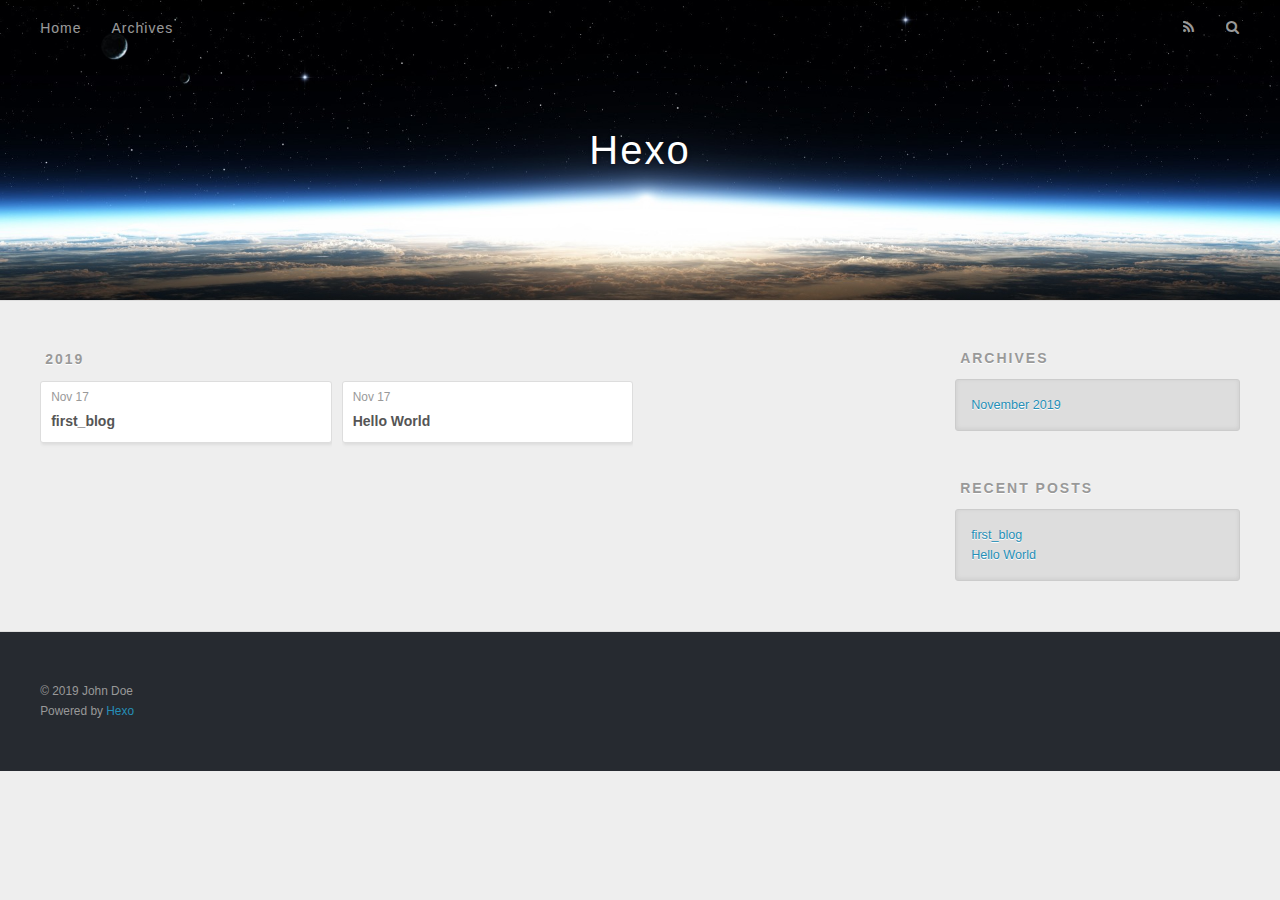
==== archives/index.html @ aa7d90d6 "Site updated: 2019-11-17 22:08:41" ====
<!DOCTYPE html>
<html>
<head>
  <meta charset="utf-8">
  

  
  <title>Archives | Hexo</title>
  <meta name="viewport" content="width=device-width, initial-scale=1, maximum-scale=1">
  <meta property="og:type" content="website">
<meta property="og:title" content="Hexo">
<meta property="og:url" content="http:&#x2F;&#x2F;yoursite.com&#x2F;archives&#x2F;index.html">
<meta property="og:site_name" content="Hexo">
<meta property="og:locale" content="en">
<meta name="twitter:card" content="summary">
  
    <link rel="alternate" href="/atom.xml" title="Hexo" type="application/atom+xml">
  
  
    <link rel="icon" href="/favicon.png">
  
  
    <link href="//fonts.googleapis.com/css?family=Source+Code+Pro" rel="stylesheet" type="text/css">
  
  <link rel="stylesheet" href="/css/style.css">
</head>

<body>
  <div id="container">
    <div id="wrap">
      <header id="header">
  <div id="banner"></div>
  <div id="header-outer" class="outer">
    <div id="header-title" class="inner">
      <h1 id="logo-wrap">
        <a href="/" id="logo">Hexo</a>
      </h1>
      
    </div>
    <div id="header-inner" class="inner">
      <nav id="main-nav">
        <a id="main-nav-toggle" class="nav-icon"></a>
        
          <a class="main-nav-link" href="/">Home</a>
        
          <a class="main-nav-link" href="/archives">Archives</a>
        
      </nav>
      <nav id="sub-nav">
        
          <a id="nav-rss-link" class="nav-icon" href="/atom.xml" title="RSS Feed"></a>
        
        <a id="nav-search-btn" class="nav-icon" title="Search"></a>
      </nav>
      <div id="search-form-wrap">
        <form action="//google.com/search" method="get" accept-charset="UTF-8" class="search-form"><input type="search" name="q" class="search-form-input" placeholder="Search"><button type="submit" class="search-form-submit">&#xF002;</button><input type="hidden" name="sitesearch" value="http://yoursite.com"></form>
      </div>
    </div>
  </div>
</header>
      <div class="outer">
        <section id="main">
  
  
    
    
      
      
      <section class="archives-wrap">
        <div class="archive-year-wrap">
          <a href="/archives/2019" class="archive-year">2019</a>
        </div>
        <div class="archives">
    
    <article class="archive-article archive-type-post">
  <div class="archive-article-inner">
    <header class="archive-article-header">
      <a href="/2019/11/17/first-blog/" class="archive-article-date">
  <time datetime="2019-11-17T14:02:09.000Z" itemprop="datePublished">Nov 17</time>
</a>
      
  
    <h1 itemprop="name">
      <a class="archive-article-title" href="/2019/11/17/first-blog/">first_blog</a>
    </h1>
  

    </header>
  </div>
</article>
  
    
    
    <article class="archive-article archive-type-post">
  <div class="archive-article-inner">
    <header class="archive-article-header">
      <a href="/2019/11/17/hello-world/" class="archive-article-date">
  <time datetime="2019-11-17T09:10:53.852Z" itemprop="datePublished">Nov 17</time>
</a>
      
  
    <h1 itemprop="name">
      <a class="archive-article-title" href="/2019/11/17/hello-world/">Hello World</a>
    </h1>
  

    </header>
  </div>
</article>
  
  
    </div></section>
  


</section>
        
          <aside id="sidebar">
  
    

  
    

  
    
  
    
  <div class="widget-wrap">
    <h3 class="widget-title">Archives</h3>
    <div class="widget">
      <ul class="archive-list"><li class="archive-list-item"><a class="archive-list-link" href="/archives/2019/11/">November 2019</a></li></ul>
    </div>
  </div>


  
    
  <div class="widget-wrap">
    <h3 class="widget-title">Recent Posts</h3>
    <div class="widget">
      <ul>
        
          <li>
            <a href="/2019/11/17/first-blog/">first_blog</a>
          </li>
        
          <li>
            <a href="/2019/11/17/hello-world/">Hello World</a>
          </li>
        
      </ul>
    </div>
  </div>

  
</aside>
        
      </div>
      <footer id="footer">
  
  <div class="outer">
    <div id="footer-info" class="inner">
      &copy; 2019 John Doe<br>
      Powered by <a href="http://hexo.io/" target="_blank">Hexo</a>
    </div>
  </div>
</footer>
    </div>
    <nav id="mobile-nav">
  
    <a href="/" class="mobile-nav-link">Home</a>
  
    <a href="/archives" class="mobile-nav-link">Archives</a>
  
</nav>
    

<script src="//ajax.googleapis.com/ajax/libs/jquery/2.0.3/jquery.min.js"></script>


  <link rel="stylesheet" href="/fancybox/jquery.fancybox.css">
  <script src="/fancybox/jquery.fancybox.pack.js"></script>


<script src="/js/script.js"></script>



  </div>
</body>
</html>
---- css/style.css ----
body {
  width: 100%;
}
body:before,
body:after {
  content: "";
  display: table;
}
body:after {
  clear: both;
}
html,
body,
div,
span,
applet,
object,
iframe,
h1,
h2,
h3,
h4,
h5,
h6,
p,
blockquote,
pre,
a,
abbr,
acronym,
address,
big,
cite,
code,
del,
dfn,
em,
img,
ins,
kbd,
q,
s,
samp,
small,
strike,
strong,
sub,
sup,
tt,
var,
dl,
dt,
dd,
ol,
ul,
li,
fieldset,
form,
label,
legend,
table,
caption,
tbody,
tfoot,
thead,
tr,
th,
td {
  margin: 0;
  padding: 0;
  border: 0;
  outline: 0;
  font-weight: inherit;
  font-style: inherit;
  font-family: inherit;
  font-size: 100%;
  vertical-align: baseline;
}
body {
  line-height: 1;
  color: #000;
  background: #fff;
}
ol,
ul {
  list-style: none;
}
table {
  border-collapse: separate;
  border-spacing: 0;
  vertical-align: middle;
}
caption,
th,
td {
  text-align: left;
  font-weight: normal;
  vertical-align: middle;
}
a img {
  border: none;
}
input,
button {
  margin: 0;
  padding: 0;
}
input::-moz-focus-inner,
button::-moz-focus-inner {
  border: 0;
  padding: 0;
}
@font-face {
  font-family: FontAwesome;
  font-style: normal;
  font-weight: normal;
  src: url("fonts/fontawesome-webfont.eot?v=#4.0.3");
  src: url("fonts/fontawesome-webfont.eot?#iefix&v=#4.0.3") format("embedded-opentype"), url("fonts/fontawesome-webfont.woff?v=#4.0.3") format("woff"), url("fonts/fontawesome-webfont.ttf?v=#4.0.3") format("truetype"), url("fonts/fontawesome-webfont.svg#fontawesomeregular?v=#4.0.3") format("svg");
}
html,
body,
#container {
  height: 100%;
}
body {
  background: #eee;
  font: 14px -apple-system, BlinkMacSystemFont, "Segoe UI", "Roboto", "Oxygen", "Ubuntu", "Cantarell", "Fira Sans", "Droid Sans", "Helvetica Neue", sans-serif;
  -webkit-text-size-adjust: 100%;
}
.outer {
  max-width: 1220px;
  margin: 0 auto;
  padding: 0 20px;
}
.outer:before,
.outer:after {
  content: "";
  display: table;
}
.outer:after {
  clear: both;
}
.inner {
  display: inline;
  float: left;
  width: 98.33333333333333%;
  margin: 0 0.833333333333333%;
}
.left,
.alignleft {
  float: left;
}
.right,
.alignright {
  float: right;
}
.clear {
  clear: both;
}
#container {
  position: relative;
}
.mobile-nav-on {
  overflow: hidden;
}
#wrap {
  height: 100%;
  width: 100%;
  position: absolute;
  top: 0;
  left: 0;
  -webkit-transition: 0.2s ease-out;
  -moz-transition: 0.2s ease-out;
  -ms-transition: 0.2s ease-out;
  transition: 0.2s ease-out;
  z-index: 1;
  background: #eee;
}
.mobile-nav-on #wrap {
  left: 280px;
}
@media screen and (min-width: 768px) {
  #main {
    display: inline;
    float: left;
    width: 73.33333333333333%;
    margin: 0 0.833333333333333%;
  }
}
.article-date,
.article-category-link,
.archive-year,
.widget-title {
  text-decoration: none;
  text-transform: uppercase;
  letter-spacing: 2px;
  color: #999;
  margin-bottom: 1em;
  margin-left: 5px;
  line-height: 1em;
  text-shadow: 0 1px #fff;
  font-weight: bold;
}
.article-inner,
.archive-article-inner {
  background: #fff;
  -webkit-box-shadow: 1px 2px 3px #ddd;
  box-shadow: 1px 2px 3px #ddd;
  border: 1px solid #ddd;
  border-radius: 3px;
}
.article-entry h1,
.widget h1 {
  font-size: 2em;
}
.article-entry h2,
.widget h2 {
  font-size: 1.5em;
}
.article-entry h3,
.widget h3 {
  font-size: 1.3em;
}
.article-entry h4,
.widget h4 {
  font-size: 1.2em;
}
.article-entry h5,
.widget h5 {
  font-size: 1em;
}
.article-entry h6,
.widget h6 {
  font-size: 1em;
  color: #999;
}
.article-entry hr,
.widget hr {
  border: 1px dashed #ddd;
}
.article-entry strong,
.widget strong {
  font-weight: bold;
}
.article-entry em,
.widget em,
.article-entry cite,
.widget cite {
  font-style: italic;
}
.article-entry sup,
.widget sup,
.article-entry sub,
.widget sub {
  font-size: 0.75em;
  line-height: 0;
  position: relative;
  vertical-align: baseline;
}
.article-entry sup,
.widget sup {
  top: -0.5em;
}
.article-entry sub,
.widget sub {
  bottom: -0.2em;
}
.article-entry small,
.widget small {
  font-size: 0.85em;
}
.article-entry acronym,
.widget acronym,
.article-entry abbr,
.widget abbr {
  border-bottom: 1px dotted;
}
.article-entry ul,
.widget ul,
.article-entry ol,
.widget ol,
.article-entry dl,
.widget dl {
  margin: 0 20px;
  line-height: 1.6em;
}
.article-entry ul ul,
.widget ul ul,
.article-entry ol ul,
.widget ol ul,
.article-entry ul ol,
.widget ul ol,
.article-entry ol ol,
.widget ol ol {
  margin-top: 0;
  margin-bottom: 0;
}
.article-entry ul,
.widget ul {
  list-style: disc;
}
.article-entry ol,
.widget ol {
  list-style: decimal;
}
.article-entry dt,
.widget dt {
  font-weight: bold;
}
#header {
  height: 300px;
  position: relative;
  border-bottom: 1px solid #ddd;
}
#header:before,
#header:after {
  content: "";
  position: absolute;
  left: 0;
  right: 0;
  height: 40px;
}
#header:before {
  top: 0;
  background: -webkit-linear-gradient(rgba(0,0,0,0.2), transparent);
  background: -moz-linear-gradient(rgba(0,0,0,0.2), transparent);
  background: -ms-linear-gradient(rgba(0,0,0,0.2), transparent);
  background: linear-gradient(rgba(0,0,0,0.2), transparent);
}
#header:after {
  bottom: 0;
  background: -webkit-linear-gradient(transparent, rgba(0,0,0,0.2));
  background: -moz-linear-gradient(transparent, rgba(0,0,0,0.2));
  background: -ms-linear-gradient(transparent, rgba(0,0,0,0.2));
  background: linear-gradient(transparent, rgba(0,0,0,0.2));
}
#header-outer {
  height: 100%;
  position: relative;
}
#header-inner {
  position: relative;
  overflow: hidden;
}
#banner {
  position: absolute;
  top: 0;
  left: 0;
  width: 100%;
  height: 100%;
  background: url("images/banner.jpg") center #000;
  -webkit-background-size: cover;
  -moz-background-size: cover;
  background-size: cover;
  z-index: -1;
}
#header-title {
  text-align: center;
  height: 40px;
  position: absolute;
  top: 50%;
  left: 0;
  margin-top: -20px;
}
#logo,
#subtitle {
  text-decoration: none;
  color: #fff;
  font-weight: 300;
  text-shadow: 0 1px 4px rgba(0,0,0,0.3);
}
#logo {
  font-size: 40px;
  line-height: 40px;
  letter-spacing: 2px;
}
#subtitle {
  font-size: 16px;
  line-height: 16px;
  letter-spacing: 1px;
}
#subtitle-wrap {
  margin-top: 16px;
}
#main-nav {
  float: left;
  margin-left: -15px;
}
.nav-icon,
.main-nav-link {
  float: left;
  color: #fff;
  opacity: 0.6;
  text-decoration: none;
  text-shadow: 0 1px rgba(0,0,0,0.2);
  -webkit-transition: opacity 0.2s;
  -moz-transition: opacity 0.2s;
  -ms-transition: opacity 0.2s;
  transition: opacity 0.2s;
  display: block;
  padding: 20px 15px;
}
.nav-icon:hover,
.main-nav-link:hover {
  opacity: 1;
}
.nav-icon {
  font-family: FontAwesome;
  text-align: center;
  font-size: 14px;
  width: 14px;
  height: 14px;
  padding: 20px 15px;
  position: relative;
  cursor: pointer;
}
.main-nav-link {
  font-weight: 300;
  letter-spacing: 1px;
}
@media screen and (max-width: 479px) {
  .main-nav-link {
    display: none;
  }
}
#main-nav-toggle {
  display: none;
}
#main-nav-toggle:before {
  content: "\f0c9";
}
@media screen and (max-width: 479px) {
  #main-nav-toggle {
    display: block;
  }
}
#sub-nav {
  float: right;
  margin-right: -15px;
}
#nav-rss-link:before {
  content: "\f09e";
}
#nav-search-btn:before {
  content: "\f002";
}
#search-form-wrap {
  position: absolute;
  top: 15px;
  width: 150px;
  height: 30px;
  right: -150px;
  opacity: 0;
  -webkit-transition: 0.2s ease-out;
  -moz-transition: 0.2s ease-out;
  -ms-transition: 0.2s ease-out;
  transition: 0.2s ease-out;
}
#search-form-wrap.on {
  opacity: 1;
  right: 0;
}
@media screen and (max-width: 479px) {
  #search-form-wrap {
    width: 100%;
    right: -100%;
  }
}
.search-form {
  position: absolute;
  top: 0;
  left: 0;
  right: 0;
  background: #fff;
  padding: 5px 15px;
  border-radius: 15px;
  -webkit-box-shadow: 0 0 10px rgba(0,0,0,0.3);
  box-shadow: 0 0 10px rgba(0,0,0,0.3);
}
.search-form-input {
  border: none;
  background: none;
  color: #555;
  width: 100%;
  font: 13px -apple-system, BlinkMacSystemFont, "Segoe UI", "Roboto", "Oxygen", "Ubuntu", "Cantarell", "Fira Sans", "Droid Sans", "Helvetica Neue", sans-serif;
  outline: none;
}
.search-form-input::-webkit-search-results-decoration,
.search-form-input::-webkit-search-cancel-button {
  -webkit-appearance: none;
}
.search-form-submit {
  position: absolute;
  top: 50%;
  right: 10px;
  margin-top: -7px;
  font: 13px FontAwesome;
  border: none;
  background: none;
  color: #bbb;
  cursor: pointer;
}
.search-form-submit:hover,
.search-form-submit:focus {
  color: #777;
}
.article {
  margin: 50px 0;
}
.article-inner {
  overflow: hidden;
}
.article-meta:before,
.article-meta:after {
  content: "";
  display: table;
}
.article-meta:after {
  clear: both;
}
.article-date {
  float: left;
}
.article-category {
  float: left;
  line-height: 1em;
  color: #ccc;
  text-shadow: 0 1px #fff;
  margin-left: 8px;
}
.article-category:before {
  content: "\2022";
}
.article-category-link {
  margin: 0 12px 1em;
}
.article-header {
  padding: 20px 20px 0;
}
.article-title {
  text-decoration: none;
  font-size: 2em;
  font-weight: bold;
  color: #555;
  line-height: 1.1em;
  -webkit-transition: color 0.2s;
  -moz-transition: color 0.2s;
  -ms-transition: color 0.2s;
  transition: color 0.2s;
}
a.article-title:hover {
  color: #258fb8;
}
.article-entry {
  color: #555;
  padding: 0 20px;
}
.article-entry:before,
.article-entry:after {
  content: "";
  display: table;
}
.article-entry:after {
  clear: both;
}
.article-entry p,
.article-entry table {
  line-height: 1.6em;
  margin: 1.6em 0;
}
.article-entry h1,
.article-entry h2,
.article-entry h3,
.article-entry h4,
.article-entry h5,
.article-entry h6 {
  font-weight: bold;
}
.article-entry h1,
.article-entry h2,
.article-entry h3,
.article-entry h4,
.article-entry h5,
.article-entry h6 {
  line-height: 1.1em;
  margin: 1.1em 0;
}
.article-entry a {
  color: #258fb8;
  text-decoration: none;
}
.article-entry a:hover {
  text-decoration: underline;
}
.article-entry ul,
.article-entry ol,
.article-entry dl {
  margin-top: 1.6em;
  margin-bottom: 1.6em;
}
.article-entry img,
.article-entry video {
  max-width: 100%;
  height: auto;
  display: block;
  margin: auto;
}
.article-entry iframe {
  border: none;
}
.article-entry table {
  width: 100%;
  border-collapse: collapse;
  border-spacing: 0;
}
.article-entry th {
  font-weight: bold;
  border-bottom: 3px solid #ddd;
  padding-bottom: 0.5em;
}
.article-entry td {
  border-bottom: 1px solid #ddd;
  padding: 10px 0;
}
.article-entry blockquote {
  font-family: Georgia, "Times New Roman", serif;
  font-size: 1.4em;
  margin: 1.6em 20px;
  text-align: center;
}
.article-entry blockquote footer {
  font-size: 14px;
  margin: 1.6em 0;
  font-family: -apple-system, BlinkMacSystemFont, "Segoe UI", "Roboto", "Oxygen", "Ubuntu", "Cantarell", "Fira Sans", "Droid Sans", "Helvetica Neue", sans-serif;
}
.article-entry blockquote footer cite:before {
  content: "—";
  padding: 0 0.5em;
}
.article-entry .pullquote {
  text-align: left;
  width: 45%;
  margin: 0;
}
.article-entry .pullquote.left {
  margin-left: 0.5em;
  margin-right: 1em;
}
.article-entry .pullquote.right {
  margin-right: 0.5em;
  margin-left: 1em;
}
.article-entry .caption {
  color: #999;
  display: block;
  font-size: 0.9em;
  margin-top: 0.5em;
  position: relative;
  text-align: center;
}
.article-entry .video-container {
  position: relative;
  padding-top: 56.25%;
  height: 0;
  overflow: hidden;
}
.article-entry .video-container iframe,
.article-entry .video-container object,
.article-entry .video-container embed {
  position: absolute;
  top: 0;
  left: 0;
  width: 100%;
  height: 100%;
  margin-top: 0;
}
.article-more-link a {
  display: inline-block;
  line-height: 1em;
  padding: 6px 15px;
  border-radius: 15px;
  background: #eee;
  color: #999;
  text-shadow: 0 1px #fff;
  text-decoration: none;
}
.article-more-link a:hover {
  background: #258fb8;
  color: #fff;
  text-decoration: none;
  text-shadow: 0 1px #1e7293;
}
.article-footer {
  font-size: 0.85em;
  line-height: 1.6em;
  border-top: 1px solid #ddd;
  padding-top: 1.6em;
  margin: 0 20px 20px;
}
.article-footer:before,
.article-footer:after {
  content: "";
  display: table;
}
.article-footer:after {
  clear: both;
}
.article-footer a {
  color: #999;
  text-decoration: none;
}
.article-footer a:hover {
  color: #555;
}
.article-tag-list-item {
  float: left;
  margin-right: 10px;
}
.article-tag-list-link:before {
  content: "#";
}
.article-comment-link {
  float: right;
}
.article-comment-link:before {
  content: "\f075";
  font-family: FontAwesome;
  padding-right: 8px;
}
.article-share-link {
  cursor: pointer;
  float: right;
  margin-left: 20px;
}
.article-share-link:before {
  content: "\f064";
  font-family: FontAwesome;
  padding-right: 6px;
}
#article-nav {
  position: relative;
}
#article-nav:before,
#article-nav:after {
  content: "";
  display: table;
}
#article-nav:after {
  clear: both;
}
@media screen and (min-width: 768px) {
  #article-nav {
    margin: 50px 0;
  }
  #article-nav:before {
    width: 8px;
    height: 8px;
    position: absolute;
    top: 50%;
    left: 50%;
    margin-top: -4px;
    margin-left: -4px;
    content: "";
    border-radius: 50%;
    background: #ddd;
    -webkit-box-shadow: 0 1px 2px #fff;
    box-shadow: 0 1px 2px #fff;
  }
}
.article-nav-link-wrap {
  text-decoration: none;
  text-shadow: 0 1px #fff;
  color: #999;
  -webkit-box-sizing: border-box;
  -moz-box-sizing: border-box;
  box-sizing: border-box;
  margin-top: 50px;
  text-align: center;
  display: block;
}
.article-nav-link-wrap:hover {
  color: #555;
}
@media screen and (min-width: 768px) {
  .article-nav-link-wrap {
    width: 50%;
    margin-top: 0;
  }
}
@media screen and (min-width: 768px) {
  #article-nav-newer {
    float: left;
    text-align: right;
    padding-right: 20px;
  }
}
@media screen and (min-width: 768px) {
  #article-nav-older {
    float: right;
    text-align: left;
    padding-left: 20px;
  }
}
.article-nav-caption {
  text-transform: uppercase;
  letter-spacing: 2px;
  color: #ddd;
  line-height: 1em;
  font-weight: bold;
}
#article-nav-newer .article-nav-caption {
  margin-right: -2px;
}
.article-nav-title {
  font-size: 0.85em;
  line-height: 1.6em;
  margin-top: 0.5em;
}
.article-share-box {
  position: absolute;
  display: none;
  background: #fff;
  -webkit-box-shadow: 1px 2px 10px rgba(0,0,0,0.2);
  box-shadow: 1px 2px 10px rgba(0,0,0,0.2);
  border-radius: 3px;
  margin-left: -145px;
  overflow: hidden;
  z-index: 1;
}
.article-share-box.on {
  display: block;
}
.article-share-input {
  width: 100%;
  background: none;
  -webkit-box-sizing: border-box;
  -moz-box-sizing: border-box;
  box-sizing: border-box;
  font: 14px -apple-system, BlinkMacSystemFont, "Segoe UI", "Roboto", "Oxygen", "Ubuntu", "Cantarell", "Fira Sans", "Droid Sans", "Helvetica Neue", sans-serif;
  padding: 0 15px;
  color: #555;
  outline: none;
  border: 1px solid #ddd;
  border-radius: 3px 3px 0 0;
  height: 36px;
  line-height: 36px;
}
.article-share-links {
  background: #eee;
}
.article-share-links:before,
.article-share-links:after {
  content: "";
  display: table;
}
.article-share-links:after {
  clear: both;
}
.article-share-twitter,
.article-share-facebook,
.article-share-pinterest,
.article-share-google {
  width: 50px;
  height: 36px;
  display: block;
  float: left;
  position: relative;
  color: #999;
  text-shadow: 0 1px #fff;
}
.article-share-twitter:before,
.article-share-facebook:before,
.article-share-pinterest:before,
.article-share-google:before {
  font-size: 20px;
  font-family: FontAwesome;
  width: 20px;
  height: 20px;
  position: absolute;
  top: 50%;
  left: 50%;
  margin-top: -10px;
  margin-left: -10px;
  text-align: center;
}
.article-share-twitter:hover,
.article-share-facebook:hover,
.article-share-pinterest:hover,
.article-share-google:hover {
  color: #fff;
}
.article-share-twitter:before {
  content: "\f099";
}
.article-share-twitter:hover {
  background: #00aced;
  text-shadow: 0 1px #008abe;
}
.article-share-facebook:before {
  content: "\f09a";
}
.article-share-facebook:hover {
  background: #3b5998;
  text-shadow: 0 1px #2f477a;
}
.article-share-pinterest:before {
  content: "\f0d2";
}
.article-share-pinterest:hover {
  background: #cb2027;
  text-shadow: 0 1px #a21a1f;
}
.article-share-google:before {
  content: "\f0d5";
}
.article-share-google:hover {
  background: #dd4b39;
  text-shadow: 0 1px #be3221;
}
.article-gallery {
  background: #000;
  position: relative;
}
.article-gallery-photos {
  position: relative;
  overflow: hidden;
}
.article-gallery-img {
  display: none;
  max-width: 100%;
}
.article-gallery-img:first-child {
  display: block;
}
.article-gallery-img.loaded {
  position: absolute;
  display: block;
}
.article-gallery-img img {
  display: block;
  max-width: 100%;
  margin: 0 auto;
}
#comments {
  background: #fff;
  -webkit-box-shadow: 1px 2px 3px #ddd;
  box-shadow: 1px 2px 3px #ddd;
  padding: 20px;
  border: 1px solid #ddd;
  border-radius: 3px;
  margin: 50px 0;
}
#comments a {
  color: #258fb8;
}
.archives-wrap {
  margin: 50px 0;
}
.archives:before,
.archives:after {
  content: "";
  display: table;
}
.archives:after {
  clear: both;
}
.archive-year-wrap {
  margin-bottom: 1em;
}
.archives {
  -webkit-column-gap: 10px;
  -moz-column-gap: 10px;
  column-gap: 10px;
}
@media screen and (min-width: 480px) and (max-width: 767px) {
  .archives {
    -webkit-column-count: 2;
    -moz-column-count: 2;
    column-count: 2;
  }
}
@media screen and (min-width: 768px) {
  .archives {
    -webkit-column-count: 3;
    -moz-column-count: 3;
    column-count: 3;
  }
}
.archive-article {
  -webkit-column-break-inside: avoid;
  page-break-inside: avoid;
  overflow: hidden;
  break-inside: avoid-column;
}
.archive-article-inner {
  padding: 10px;
  margin-bottom: 15px;
}
.archive-article-title {
  text-decoration: none;
  font-weight: bold;
  color: #555;
  -webkit-transition: color 0.2s;
  -moz-transition: color 0.2s;
  -ms-transition: color 0.2s;
  transition: color 0.2s;
  line-height: 1.6em;
}
.archive-article-title:hover {
  color: #258fb8;
}
.archive-article-footer {
  margin-top: 1em;
}
.archive-article-date {
  color: #999;
  text-decoration: none;
  font-size: 0.85em;
  line-height: 1em;
  margin-bottom: 0.5em;
  display: block;
}
#page-nav {
  margin: 50px auto;
  background: #fff;
  -webkit-box-shadow: 1px 2px 3px #ddd;
  box-shadow: 1px 2px 3px #ddd;
  border: 1px solid #ddd;
  border-radius: 3px;
  text-align: center;
  color: #999;
  overflow: hidden;
}
#page-nav:before,
#page-nav:after {
  content: "";
  display: table;
}
#page-nav:after {
  clear: both;
}
#page-nav a,
#page-nav span {
  padding: 10px 20px;
  line-height: 1;
  height: 2ex;
}
#page-nav a {
  color: #999;
  text-decoration: none;
}
#page-nav a:hover {
  background: #999;
  color: #fff;
}
#page-nav .prev {
  float: left;
}
#page-nav .next {
  float: right;
}
#page-nav .page-number {
  display: inline-block;
}
@media screen and (max-width: 479px) {
  #page-nav .page-number {
    display: none;
  }
}
#page-nav .current {
  color: #555;
  font-weight: bold;
}
#page-nav .space {
  color: #ddd;
}
#footer {
  background: #262a30;
  padding: 50px 0;
  border-top: 1px solid #ddd;
  color: #999;
}
#footer a {
  color: #258fb8;
  text-decoration: none;
}
#footer a:hover {
  text-decoration: underline;
}
#footer-info {
  line-height: 1.6em;
  font-size: 0.85em;
}
.article-entry pre,
.article-entry .highlight {
  background: #2d2d2d;
  margin: 0 -20px;
  padding: 15px 20px;
  border-style: solid;
  border-color: #ddd;
  border-width: 1px 0;
  overflow: auto;
  color: #ccc;
  line-height: 22.400000000000002px;
}
.article-entry .highlight .gutter pre,
.article-entry .gist .gist-file .gist-data .line-numbers {
  color: #666;
  font-size: 0.85em;
}
.article-entry pre,
.article-entry code {
  font-family: "Source Code Pro", Consolas, Monaco, Menlo, Consolas, monospace;
}
.article-entry code {
  background: #eee;
  text-shadow: 0 1px #fff;
  padding: 0 0.3em;
}
.article-entry pre code {
  background: none;
  text-shadow: none;
  padding: 0;
}
.article-entry .highlight pre {
  border: none;
  margin: 0;
  padding: 0;
}
.article-entry .highlight table {
  margin: 0;
  width: auto;
}
.article-entry .highlight td {
  border: none;
  padding: 0;
}
.article-entry .highlight figcaption {
  font-size: 0.85em;
  color: #999;
  line-height: 1em;
  margin-bottom: 1em;
}
.article-entry .highlight figcaption:before,
.article-entry .highlight figcaption:after {
  content: "";
  display: table;
}
.article-entry .highlight figcaption:after {
  clear: both;
}
.article-entry .highlight figcaption a {
  float: right;
}
.article-entry .highlight .gutter pre {
  text-align: right;
  padding-right: 20px;
}
.article-entry .highlight .line {
  height: 22.400000000000002px;
}
.article-entry .highlight .line.marked {
  background: #515151;
}
.article-entry .gist {
  margin: 0 -20px;
  border-style: solid;
  border-color: #ddd;
  border-width: 1px 0;
  background: #2d2d2d;
  padding: 15px 20px 15px 0;
}
.article-entry .gist .gist-file {
  border: none;
  font-family: "Source Code Pro", Consolas, Monaco, Menlo, Consolas, monospace;
  margin: 0;
}
.article-entry .gist .gist-file .gist-data {
  background: none;
  border: none;
}
.article-entry .gist .gist-file .gist-data .line-numbers {
  background: none;
  border: none;
  padding: 0 20px 0 0;
}
.article-entry .gist .gist-file .gist-data .line-data {
  padding: 0 !important;
}
.article-entry .gist .gist-file .highlight {
  margin: 0;
  padding: 0;
  border: none;
}
.article-entry .gist .gist-file .gist-meta {
  background: #2d2d2d;
  color: #999;
  font: 0.85em -apple-system, BlinkMacSystemFont, "Segoe UI", "Roboto", "Oxygen", "Ubuntu", "Cantarell", "Fira Sans", "Droid Sans", "Helvetica Neue", sans-serif;
  text-shadow: 0 0;
  padding: 0;
  margin-top: 1em;
  margin-left: 20px;
}
.article-entry .gist .gist-file .gist-meta a {
  color: #258fb8;
  font-weight: normal;
}
.article-entry .gist .gist-file .gist-meta a:hover {
  text-decoration: underline;
}
pre .comment,
pre .title {
  color: #999;
}
pre .variable,
pre .attribute,
pre .tag,
pre .regexp,
pre .ruby .constant,
pre .xml .tag .title,
pre .xml .pi,
pre .xml .doctype,
pre .html .doctype,
pre .css .id,
pre .css .class,
pre .css .pseudo {
  color: #f2777a;
}
pre .number,
pre .preprocessor,
pre .built_in,
pre .literal,
pre .params,
pre .constant {
  color: #f99157;
}
pre .class,
pre .ruby .class .title,
pre .css .rules .attribute {
  color: #9c9;
}
pre .string,
pre .value,
pre .inheritance,
pre .header,
pre .ruby .symbol,
pre .xml .cdata {
  color: #9c9;
}
pre .css .hexcolor {
  color: #6cc;
}
pre .function,
pre .python .decorator,
pre .python .title,
pre .ruby .function .title,
pre .ruby .title .keyword,
pre .perl .sub,
pre .javascript .title,
pre .coffeescript .title {
  color: #69c;
}
pre .keyword,
pre .javascript .function {
  color: #c9c;
}
@media screen and (max-width: 479px) {
  #mobile-nav {
    position: absolute;
    top: 0;
    left: 0;
    width: 280px;
    height: 100%;
    background: #191919;
    border-right: 1px solid #fff;
  }
}
@media screen and (max-width: 479px) {
  .mobile-nav-link {
    display: block;
    color: #999;
    text-decoration: none;
    padding: 15px 20px;
    font-weight: bold;
  }
  .mobile-nav-link:hover {
    color: #fff;
  }
}
@media screen and (min-width: 768px) {
  #sidebar {
    display: inline;
    float: left;
    width: 23.333333333333332%;
    margin: 0 0.833333333333333%;
  }
}
.widget-wrap {
  margin: 50px 0;
}
.widget {
  color: #777;
  text-shadow: 0 1px #fff;
  background: #ddd;
  -webkit-box-shadow: 0 -1px 4px #ccc inset;
  box-shadow: 0 -1px 4px #ccc inset;
  border: 1px solid #ccc;
  padding: 15px;
  border-radius: 3px;
}
.widget a {
  color: #258fb8;
  text-decoration: none;
}
.widget a:hover {
  text-decoration: underline;
}
.widget ul ul,
.widget ol ul,
.widget dl ul,
.widget ul ol,
.widget ol ol,
.widget dl ol,
.widget ul dl,
.widget ol dl,
.widget dl dl {
  margin-left: 15px;
  list-style: disc;
}
.widget {
  line-height: 1.6em;
  word-wrap: break-word;
  font-size: 0.9em;
}
.widget ul,
.widget ol {
  list-style: none;
  margin: 0;
}
.widget ul ul,
.widget ol ul,
.widget ul ol,
.widget ol ol {
  margin: 0 20px;
}
.widget ul ul,
.widget ol ul {
  list-style: disc;
}
.widget ul ol,
.widget ol ol {
  list-style: decimal;
}
.category-list-count,
.tag-list-count,
.archive-list-count {
  padding-left: 5px;
  color: #999;
  font-size: 0.85em;
}
.category-list-count:before,
.tag-list-count:before,
.archive-list-count:before {
  content: "(";
}
.category-list-count:after,
.tag-list-count:after,
.archive-list-count:after {
  content: ")";
}
.tagcloud a {
  margin-right: 5px;
  display: inline-block;
}
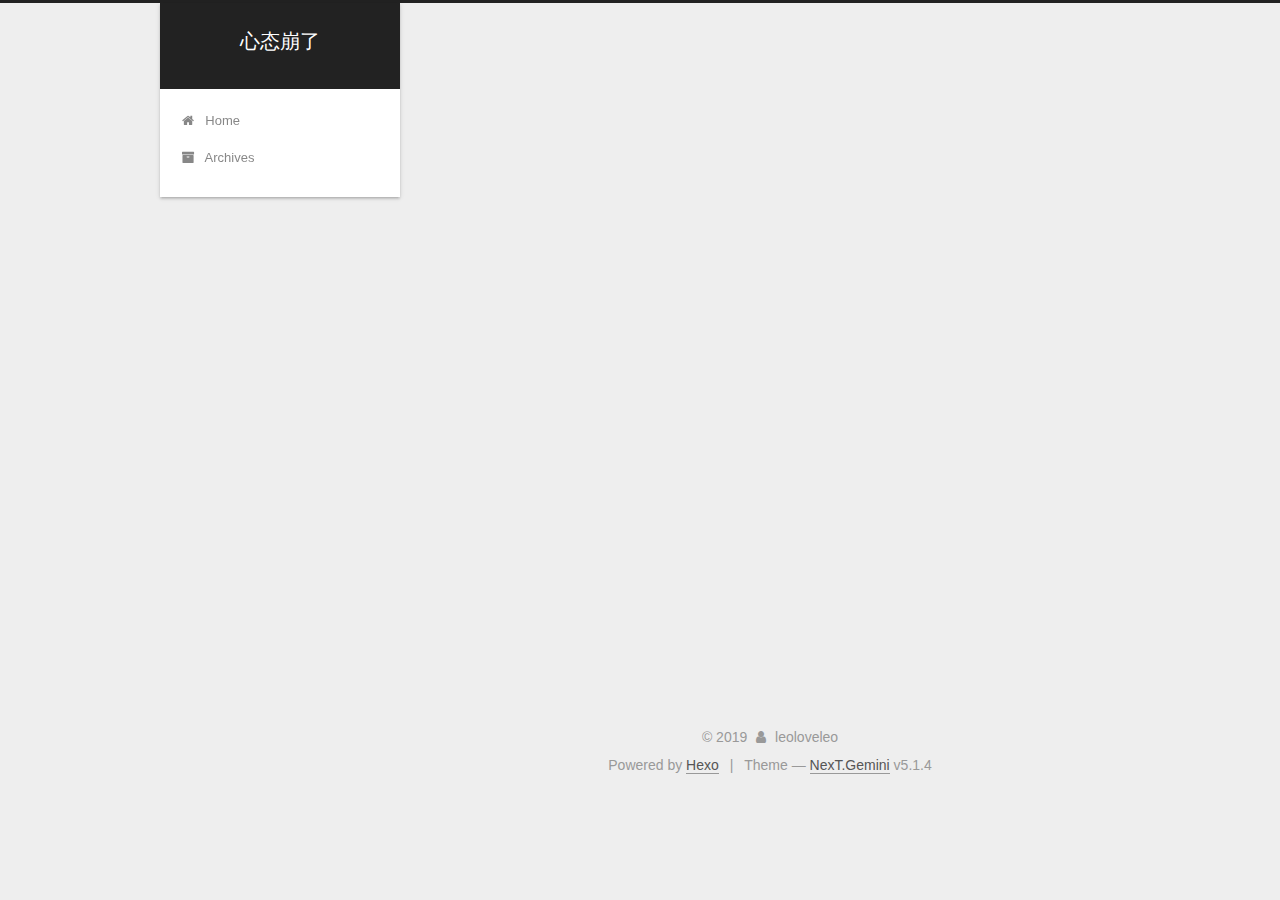
==== commit eaf6426d: "Site updated: 2019-11-17 23:42:50" ====
--- a/archives/index.html
+++ b/archives/index.html
@@ -1,192 +1,594 @@
 <!DOCTYPE html>
-<html>
+
+
+
+  
+
+
+<html class="theme-next gemini use-motion" lang="zh">
 <head>
-  <meta charset="utf-8">
-  
-
-  
-  <title>Archives | Hexo</title>
-  <meta name="viewport" content="width=device-width, initial-scale=1, maximum-scale=1">
-  <meta property="og:type" content="website">
-<meta property="og:title" content="Hexo">
+  <meta charset="UTF-8"/>
+<meta http-equiv="X-UA-Compatible" content="IE=edge" />
+<meta name="viewport" content="width=device-width, initial-scale=1, maximum-scale=1"/>
+<meta name="theme-color" content="#222">
+
+
+
+
+
+
+
+
+
+<meta http-equiv="Cache-Control" content="no-transform" />
+<meta http-equiv="Cache-Control" content="no-siteapp" />
+
+
+
+
+
+
+
+
+
+
+
+
+
+
+
+
+  
+  
+  <link href="/lib/fancybox/source/jquery.fancybox.css?v=2.1.5" rel="stylesheet" type="text/css" />
+
+
+
+
+
+
+
+<link href="/lib/font-awesome/css/font-awesome.min.css?v=4.6.2" rel="stylesheet" type="text/css" />
+
+<link href="/css/main.css?v=5.1.4" rel="stylesheet" type="text/css" />
+
+
+  <link rel="apple-touch-icon" sizes="180x180" href="/images/apple-touch-icon-next.png?v=5.1.4">
+
+
+  <link rel="icon" type="image/png" sizes="32x32" href="/images/favicon-32x32-next.png?v=5.1.4">
+
+
+  <link rel="icon" type="image/png" sizes="16x16" href="/images/favicon-16x16-next.png?v=5.1.4">
+
+
+  <link rel="mask-icon" href="/images/logo.svg?v=5.1.4" color="#222">
+
+
+
+
+
+  <meta name="keywords" content="Hexo, NexT" />
+
+
+
+
+
+
+
+
+
+
+<meta property="og:type" content="website">
+<meta property="og:title" content="心态崩了">
 <meta property="og:url" content="http:&#x2F;&#x2F;yoursite.com&#x2F;archives&#x2F;index.html">
-<meta property="og:site_name" content="Hexo">
-<meta property="og:locale" content="en">
+<meta property="og:site_name" content="心态崩了">
+<meta property="og:locale" content="zh">
 <meta name="twitter:card" content="summary">
-  
-    <link rel="alternate" href="/atom.xml" title="Hexo" type="application/atom+xml">
-  
-  
-    <link rel="icon" href="/favicon.png">
-  
-  
-    <link href="//fonts.googleapis.com/css?family=Source+Code+Pro" rel="stylesheet" type="text/css">
-  
-  <link rel="stylesheet" href="/css/style.css">
+
+
+
+<script type="text/javascript" id="hexo.configurations">
+  var NexT = window.NexT || {};
+  var CONFIG = {
+    root: '/',
+    scheme: 'Gemini',
+    version: '5.1.4',
+    sidebar: {"position":"left","display":"post","offset":12,"b2t":false,"scrollpercent":false,"onmobile":false},
+    fancybox: true,
+    tabs: true,
+    motion: {"enable":true,"async":false,"transition":{"post_block":"fadeIn","post_header":"slideDownIn","post_body":"slideDownIn","coll_header":"slideLeftIn","sidebar":"slideUpIn"}},
+    duoshuo: {
+      userId: '0',
+      author: 'Author'
+    },
+    algolia: {
+      applicationID: '',
+      apiKey: '',
+      indexName: '',
+      hits: {"per_page":10},
+      labels: {"input_placeholder":"Search for Posts","hits_empty":"We didn't find any results for the search: ${query}","hits_stats":"${hits} results found in ${time} ms"}
+    }
+  };
+</script>
+
+
+
+  <link rel="canonical" href="http://yoursite.com/archives/"/>
+
+
+
+
+
+  <title>Archive | 心态崩了</title>
+  
+
+
+
+
+
+
+
+
 </head>
 
-<body>
-  <div id="container">
-    <div id="wrap">
-      <header id="header">
-  <div id="banner"></div>
-  <div id="header-outer" class="outer">
-    <div id="header-title" class="inner">
-      <h1 id="logo-wrap">
-        <a href="/" id="logo">Hexo</a>
-      </h1>
-      
+<body itemscope itemtype="http://schema.org/WebPage" lang="zh">
+
+  
+  
+    
+  
+
+  <div class="container sidebar-position-left page-archive">
+    <div class="headband"></div>
+
+    <header id="header" class="header" itemscope itemtype="http://schema.org/WPHeader">
+      <div class="header-inner"><div class="site-brand-wrapper">
+  <div class="site-meta ">
+    
+
+    <div class="custom-logo-site-title">
+      <a href="/"  class="brand" rel="start">
+        <span class="logo-line-before"><i></i></span>
+        <span class="site-title">心态崩了</span>
+        <span class="logo-line-after"><i></i></span>
+      </a>
     </div>
-    <div id="header-inner" class="inner">
-      <nav id="main-nav">
-        <a id="main-nav-toggle" class="nav-icon"></a>
-        
-          <a class="main-nav-link" href="/">Home</a>
-        
-          <a class="main-nav-link" href="/archives">Archives</a>
-        
-      </nav>
-      <nav id="sub-nav">
-        
-          <a id="nav-rss-link" class="nav-icon" href="/atom.xml" title="RSS Feed"></a>
-        
-        <a id="nav-search-btn" class="nav-icon" title="Search"></a>
-      </nav>
-      <div id="search-form-wrap">
-        <form action="//google.com/search" method="get" accept-charset="UTF-8" class="search-form"><input type="search" name="q" class="search-form-input" placeholder="Search"><button type="submit" class="search-form-submit">&#xF002;</button><input type="hidden" name="sitesearch" value="http://yoursite.com"></form>
+      
+        <p class="site-subtitle"></p>
+      
+  </div>
+
+  <div class="site-nav-toggle">
+    <button>
+      <span class="btn-bar"></span>
+      <span class="btn-bar"></span>
+      <span class="btn-bar"></span>
+    </button>
+  </div>
+</div>
+
+<nav class="site-nav">
+  
+
+  
+    <ul id="menu" class="menu">
+      
+        
+        <li class="menu-item menu-item-home">
+          <a href="/%20" rel="section">
+            
+              <i class="menu-item-icon fa fa-fw fa-home"></i> <br />
+            
+            Home
+          </a>
+        </li>
+      
+        
+        <li class="menu-item menu-item-archives">
+          <a href="/archives/%20" rel="section">
+            
+              <i class="menu-item-icon fa fa-fw fa-archive"></i> <br />
+            
+            Archives
+          </a>
+        </li>
+      
+
+      
+    </ul>
+  
+
+  
+</nav>
+
+
+
+ </div>
+    </header>
+
+    <main id="main" class="main">
+      <div class="main-inner">
+        <div class="content-wrap">
+          <div id="content" class="content">
+            
+
+  
+  
+  
+  <div class="post-block archive">
+    <div id="posts" class="posts-collapse">
+      <span class="archive-move-on"></span>
+
+      <span class="archive-page-counter">
+        
+        
+        
+          
+        
+        Um..! 2 posts in total. Keep on posting.
+      </span>
+
+      
+
+        
+        
+        
+
+        
+          
+          <div class="collection-title">
+            <h1 class="archive-year" id="archive-year-2019">2019</h1>
+          </div>
+        
+        
+
+        
+
+  <article class="post post-type-normal" itemscope itemtype="http://schema.org/Article">
+    <header class="post-header">
+
+      <h2 class="post-title">
+        
+            <a class="post-title-link" href="/2019/11/17/first-blog/" itemprop="url">
+              
+                <span itemprop="name">first_blog</span>
+              
+            </a>
+        
+      </h2>
+
+      <div class="post-meta">
+        <time class="post-time" itemprop="dateCreated"
+              datetime="2019-11-17T22:02:09+08:00"
+              content="2019-11-17" >
+          11-17
+        </time>
       </div>
+
+    </header>
+  </article>
+
+
+
+      
+
+        
+        
+        
+
+        
+        
+
+        
+
+  <article class="post post-type-normal" itemscope itemtype="http://schema.org/Article">
+    <header class="post-header">
+
+      <h2 class="post-title">
+        
+            <a class="post-title-link" href="/2019/11/17/hello-world/" itemprop="url">
+              
+                <span itemprop="name">Hello World</span>
+              
+            </a>
+        
+      </h2>
+
+      <div class="post-meta">
+        <time class="post-time" itemprop="dateCreated"
+              datetime="2019-11-17T17:10:53+08:00"
+              content="2019-11-17" >
+          11-17
+        </time>
+      </div>
+
+    </header>
+  </article>
+
+
+
+      
+
     </div>
   </div>
-</header>
-      <div class="outer">
-        <section id="main">
-  
-  
-    
-    
-      
-      
-      <section class="archives-wrap">
-        <div class="archive-year-wrap">
-          <a href="/archives/2019" class="archive-year">2019</a>
+  
+  
+  
+
+  
+
+
+
+          </div>
+          
+
+
+          
+
         </div>
-        <div class="archives">
-    
-    <article class="archive-article archive-type-post">
-  <div class="archive-article-inner">
-    <header class="archive-article-header">
-      <a href="/2019/11/17/first-blog/" class="archive-article-date">
-  <time datetime="2019-11-17T14:02:09.000Z" itemprop="datePublished">Nov 17</time>
-</a>
-      
-  
-    <h1 itemprop="name">
-      <a class="archive-article-title" href="/2019/11/17/first-blog/">first_blog</a>
-    </h1>
-  
-
-    </header>
-  </div>
-</article>
-  
-    
-    
-    <article class="archive-article archive-type-post">
-  <div class="archive-article-inner">
-    <header class="archive-article-header">
-      <a href="/2019/11/17/hello-world/" class="archive-article-date">
-  <time datetime="2019-11-17T09:10:53.852Z" itemprop="datePublished">Nov 17</time>
-</a>
-      
-  
-    <h1 itemprop="name">
-      <a class="archive-article-title" href="/2019/11/17/hello-world/">Hello World</a>
-    </h1>
-  
-
-    </header>
-  </div>
-</article>
-  
-  
-    </div></section>
-  
-
-
-</section>
-        
-          <aside id="sidebar">
-  
-    
-
-  
-    
-
-  
-    
-  
-    
-  <div class="widget-wrap">
-    <h3 class="widget-title">Archives</h3>
-    <div class="widget">
-      <ul class="archive-list"><li class="archive-list-item"><a class="archive-list-link" href="/archives/2019/11/">November 2019</a></li></ul>
+        
+          
+  
+  <div class="sidebar-toggle">
+    <div class="sidebar-toggle-line-wrap">
+      <span class="sidebar-toggle-line sidebar-toggle-line-first"></span>
+      <span class="sidebar-toggle-line sidebar-toggle-line-middle"></span>
+      <span class="sidebar-toggle-line sidebar-toggle-line-last"></span>
     </div>
   </div>
 
-
-  
+  <aside id="sidebar" class="sidebar">
     
-  <div class="widget-wrap">
-    <h3 class="widget-title">Recent Posts</h3>
-    <div class="widget">
-      <ul>
-        
-          <li>
-            <a href="/2019/11/17/first-blog/">first_blog</a>
-          </li>
-        
-          <li>
-            <a href="/2019/11/17/hello-world/">Hello World</a>
-          </li>
-        
-      </ul>
+    <div class="sidebar-inner">
+
+      
+
+      
+
+      <section class="site-overview-wrap sidebar-panel sidebar-panel-active">
+        <div class="site-overview">
+          <div class="site-author motion-element" itemprop="author" itemscope itemtype="http://schema.org/Person">
+            
+              <p class="site-author-name" itemprop="name">leoloveleo</p>
+              <p class="site-description motion-element" itemprop="description"></p>
+          </div>
+
+          <nav class="site-state motion-element">
+
+            
+              <div class="site-state-item site-state-posts">
+              
+                <a href="/archives/%20%7C%7C%20archive">
+              
+                  <span class="site-state-item-count">2</span>
+                  <span class="site-state-item-name">posts</span>
+                </a>
+              </div>
+            
+
+            
+
+            
+
+          </nav>
+
+          
+
+          
+
+          
+          
+
+          
+          
+
+          
+
+        </div>
+      </section>
+
+      
+
+      
+
     </div>
+  </aside>
+
+
+        
+      </div>
+    </main>
+
+    <footer id="footer" class="footer">
+      <div class="footer-inner">
+        <div class="copyright">&copy; <span itemprop="copyrightYear">2019</span>
+  <span class="with-love">
+    <i class="fa fa-user"></i>
+  </span>
+  <span class="author" itemprop="copyrightHolder">leoloveleo</span>
+
+  
+</div>
+
+
+  <div class="powered-by">Powered by <a class="theme-link" target="_blank" href="https://hexo.io">Hexo</a></div>
+
+
+
+  <span class="post-meta-divider">|</span>
+
+
+
+  <div class="theme-info">Theme &mdash; <a class="theme-link" target="_blank" href="https://github.com/iissnan/hexo-theme-next">NexT.Gemini</a> v5.1.4</div>
+
+
+
+
+        
+
+
+
+
+
+
+
+        
+      </div>
+    </footer>
+
+    
+      <div class="back-to-top">
+        <i class="fa fa-arrow-up"></i>
+        
+      </div>
+    
+
+    
+
   </div>
 
   
-</aside>
-        
-      </div>
-      <footer id="footer">
-  
-  <div class="outer">
-    <div id="footer-info" class="inner">
-      &copy; 2019 John Doe<br>
-      Powered by <a href="http://hexo.io/" target="_blank">Hexo</a>
-    </div>
-  </div>
-</footer>
-    </div>
-    <nav id="mobile-nav">
-  
-    <a href="/" class="mobile-nav-link">Home</a>
-  
-    <a href="/archives" class="mobile-nav-link">Archives</a>
-  
-</nav>
-    
-
-<script src="//ajax.googleapis.com/ajax/libs/jquery/2.0.3/jquery.min.js"></script>
-
-
-  <link rel="stylesheet" href="/fancybox/jquery.fancybox.css">
-  <script src="/fancybox/jquery.fancybox.pack.js"></script>
-
-
-<script src="/js/script.js"></script>
-
-
-
-  </div>
+
+<script type="text/javascript">
+  if (Object.prototype.toString.call(window.Promise) !== '[object Function]') {
+    window.Promise = null;
+  }
+</script>
+
+
+
+
+
+
+
+
+
+  
+
+
+
+
+
+
+
+
+
+
+
+
+  
+  
+    <script type="text/javascript" src="/lib/jquery/index.js?v=2.1.3"></script>
+  
+
+  
+  
+    <script type="text/javascript" src="/lib/fastclick/lib/fastclick.min.js?v=1.0.6"></script>
+  
+
+  
+  
+    <script type="text/javascript" src="/lib/jquery_lazyload/jquery.lazyload.js?v=1.9.7"></script>
+  
+
+  
+  
+    <script type="text/javascript" src="/lib/velocity/velocity.min.js?v=1.2.1"></script>
+  
+
+  
+  
+    <script type="text/javascript" src="/lib/velocity/velocity.ui.min.js?v=1.2.1"></script>
+  
+
+  
+  
+    <script type="text/javascript" src="/lib/fancybox/source/jquery.fancybox.pack.js?v=2.1.5"></script>
+  
+
+
+  
+
+
+  <script type="text/javascript" src="/js/src/utils.js?v=5.1.4"></script>
+
+  <script type="text/javascript" src="/js/src/motion.js?v=5.1.4"></script>
+
+
+
+  
+  
+
+
+  <script type="text/javascript" src="/js/src/affix.js?v=5.1.4"></script>
+
+  <script type="text/javascript" src="/js/src/schemes/pisces.js?v=5.1.4"></script>
+
+
+
+  
+
+  
+
+
+  <script type="text/javascript" src="/js/src/bootstrap.js?v=5.1.4"></script>
+
+
+
+  
+
+
+  
+
+
+
+
+	
+
+
+
+
+
+  
+
+
+
+
+
+  
+
+
+
+
+
+
+
+
+
+
+
+
+  
+
+
+
+
+
+  
+
+  
+
+  
+
+  
+  
+
+  
+
+  
+
+  
+
 </body>
-</html>+</html>
--- a/css/main.css
+++ b/css/main.css
@@ -0,0 +1,3123 @@
+/* normalize.css v3.0.2 | MIT License | git.io/normalize */
+html {
+  font-family: sans-serif; /* 1 */
+  -ms-text-size-adjust: 100%; /* 2 */
+  -webkit-text-size-adjust: 100%; /* 2 */
+}
+body {
+  margin: 0;
+}
+article,
+aside,
+details,
+figcaption,
+figure,
+footer,
+header,
+hgroup,
+main,
+menu,
+nav,
+section,
+summary {
+  display: block;
+}
+audio,
+canvas,
+progress,
+video {
+  display: inline-block; /* 1 */
+  vertical-align: baseline; /* 2 */
+}
+audio:not([controls]) {
+  display: none;
+  height: 0;
+}
+[hidden],
+template {
+  display: none;
+}
+a {
+  background-color: transparent;
+}
+a:active,
+a:hover {
+  outline: 0;
+}
+abbr[title] {
+  border-bottom: 1px dotted;
+}
+b,
+strong {
+  font-weight: bold;
+}
+dfn {
+  font-style: italic;
+}
+h1 {
+  font-size: 2em;
+  margin: 0.67em 0;
+}
+mark {
+  background: #ff0;
+  color: #000;
+}
+small {
+  font-size: 80%;
+}
+sub,
+sup {
+  font-size: 75%;
+  line-height: 0;
+  position: relative;
+  vertical-align: baseline;
+}
+sup {
+  top: -0.5em;
+}
+sub {
+  bottom: -0.25em;
+}
+img {
+  border: 0;
+}
+svg:not(:root) {
+  overflow: hidden;
+}
+figure {
+  margin: 1em 40px;
+}
+hr {
+  -moz-box-sizing: content-box;
+  box-sizing: content-box;
+  height: 0;
+}
+pre {
+  overflow: auto;
+}
+code,
+kbd,
+pre,
+samp {
+  font-family: monospace, monospace;
+  font-size: 1em;
+}
+button,
+input,
+optgroup,
+select,
+textarea {
+  color: inherit; /* 1 */
+  font: inherit; /* 2 */
+  margin: 0; /* 3 */
+}
+button {
+  overflow: visible;
+}
+button,
+select {
+  text-transform: none;
+}
+button,
+html input[type="button"],
+input[type="reset"],
+input[type="submit"] {
+  -webkit-appearance: button; /* 2 */
+  cursor: pointer; /* 3 */
+}
+button[disabled],
+html input[disabled] {
+  cursor: default;
+}
+button::-moz-focus-inner,
+input::-moz-focus-inner {
+  border: 0;
+  padding: 0;
+}
+input {
+  line-height: normal;
+}
+input[type="checkbox"],
+input[type="radio"] {
+  box-sizing: border-box; /* 1 */
+  padding: 0; /* 2 */
+}
+input[type="number"]::-webkit-inner-spin-button,
+input[type="number"]::-webkit-outer-spin-button {
+  height: auto;
+}
+input[type="search"] {
+  -webkit-appearance: textfield; /* 1 */
+  -moz-box-sizing: content-box;
+  -webkit-box-sizing: content-box; /* 2 */
+  box-sizing: content-box;
+}
+input[type="search"]::-webkit-search-cancel-button,
+input[type="search"]::-webkit-search-decoration {
+  -webkit-appearance: none;
+}
+fieldset {
+  border: 1px solid #c0c0c0;
+  margin: 0 2px;
+  padding: 0.35em 0.625em 0.75em;
+}
+legend {
+  border: 0; /* 1 */
+  padding: 0; /* 2 */
+}
+textarea {
+  overflow: auto;
+}
+optgroup {
+  font-weight: bold;
+}
+table {
+  border-collapse: collapse;
+  border-spacing: 0;
+}
+td,
+th {
+  padding: 0;
+}
+::selection {
+  background: #262a30;
+  color: #fff;
+}
+body {
+  position: relative;
+  font-family: 'Lato', "PingFang SC", "Microsoft YaHei", sans-serif;
+  font-size: 14px;
+  line-height: 2;
+  color: #555;
+  background: #eee;
+}
+@media (max-width: 767px) {
+  body {
+    padding-right: 0 !important;
+  }
+}
+@media (min-width: 768px) and (max-width: 991px) {
+  body {
+    padding-right: 0 !important;
+  }
+}
+@media (min-width: 1600px) {
+  body {
+    font-size: 16px;
+  }
+}
+h1,
+h2,
+h3,
+h4,
+h5,
+h6 {
+  margin: 0;
+  padding: 0;
+  font-weight: bold;
+  line-height: 1.5;
+  font-family: 'Lato', "PingFang SC", "Microsoft YaHei", sans-serif;
+}
+h2,
+h3,
+h4,
+h5,
+h6 {
+  margin: 20px 0 15px;
+}
+h1 {
+  font-size: 22px;
+}
+@media (max-width: 767px) {
+  h1 {
+    font-size: 18px;
+  }
+}
+h2 {
+  font-size: 20px;
+}
+@media (max-width: 767px) {
+  h2 {
+    font-size: 16px;
+  }
+}
+h3 {
+  font-size: 18px;
+}
+@media (max-width: 767px) {
+  h3 {
+    font-size: 14px;
+  }
+}
+h4 {
+  font-size: 16px;
+}
+@media (max-width: 767px) {
+  h4 {
+    font-size: 12px;
+  }
+}
+h5 {
+  font-size: 14px;
+}
+@media (max-width: 767px) {
+  h5 {
+    font-size: 10px;
+  }
+}
+h6 {
+  font-size: 12px;
+}
+@media (max-width: 767px) {
+  h6 {
+    font-size: 8px;
+  }
+}
+p {
+  margin: 0 0 20px 0;
+}
+a {
+  color: #555;
+  text-decoration: none;
+  outline: none;
+  border-bottom: 1px solid #999;
+  word-wrap: break-word;
+}
+a:hover {
+  color: #222;
+  border-bottom-color: #222;
+}
+blockquote {
+  margin: 0;
+  padding: 0;
+}
+img {
+  display: block;
+  margin: auto;
+  max-width: 100%;
+  height: auto;
+}
+hr {
+  margin: 40px 0;
+  height: 3px;
+  border: none;
+  background-color: #ddd;
+  background-image: repeating-linear-gradient(-45deg, #fff, #fff 4px, transparent 4px, transparent 8px);
+}
+blockquote {
+  padding: 0 15px;
+  color: #666;
+  border-left: 4px solid #ddd;
+}
+blockquote cite::before {
+  content: "-";
+  padding: 0 5px;
+}
+dt {
+  font-weight: 700;
+}
+dd {
+  margin: 0;
+  padding: 0;
+}
+kbd {
+  border: 1px solid #ccc;
+  border-radius: 0.2em;
+  box-shadow: 0.1em 0.1em 0.2em rgba(0,0,0,0.1);
+  background-color: #f9f9f9;
+  font-family: inherit;
+  background-image: -webkit-linear-gradient(top, #eee, #fff, #eee);
+  padding: 0.1em 0.3em;
+  white-space: nowrap;
+}
+.text-left {
+  text-align: left;
+}
+.text-center {
+  text-align: center;
+}
+.text-right {
+  text-align: right;
+}
+.text-justify {
+  text-align: justify;
+}
+.text-nowrap {
+  white-space: nowrap;
+}
+.text-lowercase {
+  text-transform: lowercase;
+}
+.text-uppercase {
+  text-transform: uppercase;
+}
+.text-capitalize {
+  text-transform: capitalize;
+}
+.center-block {
+  display: block;
+  margin-left: auto;
+  margin-right: auto;
+}
+.clearfix:before,
+.clearfix:after {
+  content: " ";
+  display: table;
+}
+.clearfix:after {
+  clear: both;
+}
+.pullquote {
+  width: 45%;
+}
+.pullquote.left {
+  float: left;
+  margin-left: 5px;
+  margin-right: 10px;
+}
+.pullquote.right {
+  float: right;
+  margin-left: 10px;
+  margin-right: 5px;
+}
+.affix.affix.affix {
+  position: fixed;
+}
+.translation {
+  margin-top: -20px;
+  font-size: 14px;
+  color: #999;
+}
+.scrollbar-measure {
+  width: 100px;
+  height: 100px;
+  overflow: scroll;
+  position: absolute;
+  top: -9999px;
+}
+.use-motion .motion-element {
+  opacity: 0;
+}
+table {
+  margin: 20px 0;
+  width: 100%;
+  border-collapse: collapse;
+  border-spacing: 0;
+  border: 1px solid #ddd;
+  font-size: 14px;
+  table-layout: fixed;
+  word-wrap: break-all;
+}
+table>tbody>tr:nth-of-type(odd) {
+  background-color: #f9f9f9;
+}
+table>tbody>tr:hover {
+  background-color: #f5f5f5;
+}
+caption,
+th,
+td {
+  padding: 8px;
+  text-align: left;
+  vertical-align: middle;
+  font-weight: normal;
+}
+th,
+td {
+  border-bottom: 3px solid #ddd;
+  border-right: 1px solid #eee;
+}
+th {
+  padding-bottom: 10px;
+  font-weight: 700;
+}
+td {
+  border-bottom-width: 1px;
+}
+html,
+body {
+  height: 100%;
+}
+.container {
+  position: relative;
+  min-height: 100%;
+}
+.header-inner {
+  margin: 0 auto;
+  padding: 100px 0 70px;
+  width: calc(100% - 252px);
+}
+@media (min-width: 1600px) {
+  .container .header-inner {
+    width: 900px;
+  }
+}
+.main {
+  padding-bottom: 150px;
+}
+.main-inner {
+  margin: 0 auto;
+  width: calc(100% - 252px);
+}
+@media (min-width: 1600px) {
+  .container .main-inner {
+    width: 900px;
+  }
+}
+.footer {
+  position: absolute;
+  left: 0;
+  bottom: 0;
+  width: 100%;
+  min-height: 50px;
+}
+.footer-inner {
+  box-sizing: border-box;
+  margin: 20px auto;
+  width: calc(100% - 252px);
+}
+@media (min-width: 1600px) {
+  .container .footer-inner {
+    width: 900px;
+  }
+}
+pre,
+.highlight {
+  overflow: auto;
+  margin: 20px 0;
+  padding: 0;
+  font-size: 13px;
+  color: #4d4d4c;
+  background: #f7f7f7;
+  line-height: 1.6;
+}
+pre,
+code {
+  font-family: consolas, Menlo, "PingFang SC", "Microsoft YaHei", monospace;
+}
+code {
+  padding: 2px 4px;
+  word-wrap: break-word;
+  color: #555;
+  background: #eee;
+  border-radius: 3px;
+  font-size: 13px;
+}
+pre {
+  padding: 10px;
+}
+pre code {
+  padding: 0;
+  color: #4d4d4c;
+  background: none;
+  text-shadow: none;
+}
+.highlight {
+  border-radius: 1px;
+}
+.highlight pre {
+  border: none;
+  margin: 0;
+  padding: 10px 0;
+}
+.highlight table {
+  margin: 0;
+  width: auto;
+  border: none;
+}
+.highlight td {
+  border: none;
+  padding: 0;
+}
+.highlight figcaption {
+  font-size: 1em;
+  color: #4d4d4c;
+  line-height: 1em;
+  margin-bottom: 1em;
+}
+.highlight figcaption:before,
+.highlight figcaption:after {
+  content: " ";
+  display: table;
+}
+.highlight figcaption:after {
+  clear: both;
+}
+.highlight figcaption a {
+  float: right;
+  color: #4d4d4c;
+}
+.highlight figcaption a:hover {
+  border-bottom-color: #4d4d4c;
+}
+.highlight .gutter pre {
+  padding-left: 10px;
+  padding-right: 10px;
+  color: #869194;
+  text-align: right;
+  background-color: #eff2f3;
+}
+.highlight .code pre {
+  width: 100%;
+  padding-left: 10px;
+  padding-right: 10px;
+  background-color: #f7f7f7;
+}
+.highlight .line {
+  height: 20px;
+}
+.gutter {
+  -webkit-user-select: none;
+  -moz-user-select: none;
+  -ms-user-select: none;
+  user-select: none;
+}
+.gist table {
+  width: auto;
+}
+.gist table td {
+  border: none;
+}
+pre .deletion {
+  background: #fdd;
+}
+pre .addition {
+  background: #dfd;
+}
+pre .meta {
+  color: #8959a8;
+}
+pre .comment {
+  color: #8e908c;
+}
+pre .variable,
+pre .attribute,
+pre .tag,
+pre .regexp,
+pre .ruby .constant,
+pre .xml .tag .title,
+pre .xml .pi,
+pre .xml .doctype,
+pre .html .doctype,
+pre .css .id,
+pre .css .class,
+pre .css .pseudo {
+  color: #c82829;
+}
+pre .number,
+pre .preprocessor,
+pre .built_in,
+pre .literal,
+pre .params,
+pre .constant,
+pre .command {
+  color: #f5871f;
+}
+pre .ruby .class .title,
+pre .css .rules .attribute,
+pre .string,
+pre .value,
+pre .inheritance,
+pre .header,
+pre .ruby .symbol,
+pre .xml .cdata,
+pre .special,
+pre .number,
+pre .formula {
+  color: #718c00;
+}
+pre .title,
+pre .css .hexcolor {
+  color: #3e999f;
+}
+pre .function,
+pre .python .decorator,
+pre .python .title,
+pre .ruby .function .title,
+pre .ruby .title .keyword,
+pre .perl .sub,
+pre .javascript .title,
+pre .coffeescript .title {
+  color: #4271ae;
+}
+pre .keyword,
+pre .javascript .function {
+  color: #8959a8;
+}
+.full-image.full-image.full-image.full-image {
+  border: none;
+  max-width: 100%;
+  width: auto;
+  margin: 20px auto 25px;
+}
+@media (min-width: 992px) {
+  .full-image.full-image.full-image.full-image {
+    max-width: none;
+    width: 118%;
+    margin: 0 -9%;
+  }
+}
+.blockquote-center,
+.page-home .post-type-quote blockquote,
+.page-post-detail .post-type-quote blockquote {
+  position: relative;
+  margin: 40px 0;
+  padding: 0;
+  border-left: none;
+  text-align: center;
+}
+.blockquote-center::before,
+.page-home .post-type-quote blockquote::before,
+.page-post-detail .post-type-quote blockquote::before,
+.blockquote-center::after,
+.page-home .post-type-quote blockquote::after,
+.page-post-detail .post-type-quote blockquote::after {
+  position: absolute;
+  content: ' ';
+  display: block;
+  width: 100%;
+  height: 24px;
+  opacity: 0.2;
+  background-repeat: no-repeat;
+  background-position: 0 -6px;
+  background-size: 22px 22px;
+}
+.blockquote-center::before,
+.page-home .post-type-quote blockquote::before,
+.page-post-detail .post-type-quote blockquote::before {
+  top: -20px;
+  background-image: url("../images/quote-l.svg");
+  border-top: 1px solid #ccc;
+}
+.blockquote-center::after,
+.page-home .post-type-quote blockquote::after,
+.page-post-detail .post-type-quote blockquote::after {
+  bottom: -20px;
+  background-image: url("../images/quote-r.svg");
+  border-bottom: 1px solid #ccc;
+  background-position: 100% 8px;
+}
+.blockquote-center p,
+.page-home .post-type-quote blockquote p,
+.page-post-detail .post-type-quote blockquote p,
+.blockquote-center div,
+.page-home .post-type-quote blockquote div,
+.page-post-detail .post-type-quote blockquote div {
+  text-align: center;
+}
+.post .post-body .group-picture img {
+  box-sizing: border-box;
+  padding: 0 3px;
+  border: none;
+}
+.post .group-picture-row {
+  overflow: hidden;
+  margin-top: 6px;
+}
+.post .group-picture-row:first-child {
+  margin-top: 0;
+}
+.post .group-picture-column {
+  float: left;
+}
+.page-post-detail .post-body .group-picture-column {
+  float: none;
+  margin-top: 10px;
+  width: auto !important;
+}
+.page-post-detail .post-body .group-picture-column img {
+  margin: 0 auto;
+}
+.page-archive .group-picture-container {
+  overflow: hidden;
+}
+.page-archive .group-picture-row {
+  float: left;
+}
+.page-archive .group-picture-row:first-child {
+  margin-top: 6px;
+}
+.page-archive .group-picture-column {
+  max-width: 150px;
+  max-height: 150px;
+}
+.post-body .note {
+  position: relative;
+  padding: 15px;
+  margin-bottom: 20px;
+  border: 1px solid #eee;
+  border-left-width: 5px;
+  border-radius: 3px;
+}
+.post-body .note h2,
+.post-body .note h3,
+.post-body .note h4,
+.post-body .note h5,
+.post-body .note h6 {
+  margin-top: 0;
+  margin-bottom: 0;
+  border-bottom: initial;
+  padding-top: 0 !important;
+}
+.post-body .note p:first-child,
+.post-body .note ul:first-child,
+.post-body .note ol:first-child,
+.post-body .note table:first-child,
+.post-body .note pre:first-child,
+.post-body .note blockquote:first-child {
+  margin-top: 0;
+}
+.post-body .note p:last-child,
+.post-body .note ul:last-child,
+.post-body .note ol:last-child,
+.post-body .note table:last-child,
+.post-body .note pre:last-child,
+.post-body .note blockquote:last-child {
+  margin-bottom: 0;
+}
+.post-body .note.default {
+  border-left-color: #777;
+}
+.post-body .note.default h2,
+.post-body .note.default h3,
+.post-body .note.default h4,
+.post-body .note.default h5,
+.post-body .note.default h6 {
+  color: #777;
+}
+.post-body .note.primary {
+  border-left-color: #6f42c1;
+}
+.post-body .note.primary h2,
+.post-body .note.primary h3,
+.post-body .note.primary h4,
+.post-body .note.primary h5,
+.post-body .note.primary h6 {
+  color: #6f42c1;
+}
+.post-body .note.info {
+  border-left-color: #428bca;
+}
+.post-body .note.info h2,
+.post-body .note.info h3,
+.post-body .note.info h4,
+.post-body .note.info h5,
+.post-body .note.info h6 {
+  color: #428bca;
+}
+.post-body .note.success {
+  border-left-color: #5cb85c;
+}
+.post-body .note.success h2,
+.post-body .note.success h3,
+.post-body .note.success h4,
+.post-body .note.success h5,
+.post-body .note.success h6 {
+  color: #5cb85c;
+}
+.post-body .note.warning {
+  border-left-color: #f0ad4e;
+}
+.post-body .note.warning h2,
+.post-body .note.warning h3,
+.post-body .note.warning h4,
+.post-body .note.warning h5,
+.post-body .note.warning h6 {
+  color: #f0ad4e;
+}
+.post-body .note.danger {
+  border-left-color: #d9534f;
+}
+.post-body .note.danger h2,
+.post-body .note.danger h3,
+.post-body .note.danger h4,
+.post-body .note.danger h5,
+.post-body .note.danger h6 {
+  color: #d9534f;
+}
+.post-body .label {
+  display: inline;
+  padding: 0 2px;
+  white-space: nowrap;
+}
+.post-body .label.default {
+  background-color: #f0f0f0;
+}
+.post-body .label.primary {
+  background-color: #efe6f7;
+}
+.post-body .label.info {
+  background-color: #e5f2f8;
+}
+.post-body .label.success {
+  background-color: #e7f4e9;
+}
+.post-body .label.warning {
+  background-color: #fcf6e1;
+}
+.post-body .label.danger {
+  background-color: #fae8eb;
+}
+.post-body .tabs {
+  position: relative;
+  display: block;
+  margin-bottom: 20px;
+  padding-top: 10px;
+}
+.post-body .tabs ul.nav-tabs {
+  margin: 0;
+  padding: 0;
+  display: flex;
+  margin-bottom: -1px;
+}
+@media (max-width: 413px) {
+  .post-body .tabs ul.nav-tabs {
+    display: block;
+    margin-bottom: 5px;
+  }
+}
+.post-body .tabs ul.nav-tabs li.tab {
+  list-style-type: none !important;
+  margin: 0 0.25em 0 0;
+  border-top: 3px solid transparent;
+  border-left: 1px solid transparent;
+  border-right: 1px solid transparent;
+}
+@media (max-width: 413px) {
+  .post-body .tabs ul.nav-tabs li.tab {
+    margin: initial;
+    border-top: 1px solid transparent;
+    border-left: 3px solid transparent;
+    border-right: 1px solid transparent;
+    border-bottom: 1px solid transparent;
+  }
+}
+.post-body .tabs ul.nav-tabs li.tab a {
+  outline: 0;
+  border-bottom: initial;
+  display: block;
+  line-height: 1.8em;
+  padding: 0.25em 0.75em;
+  transition-duration: 0.2s;
+  transition-timing-function: ease-out;
+  transition-delay: 0s;
+}
+.post-body .tabs ul.nav-tabs li.tab a i {
+  width: 1.285714285714286em;
+}
+.post-body .tabs ul.nav-tabs li.tab.active {
+  border-top: 3px solid #fc6423;
+  border-left: 1px solid #ddd;
+  border-right: 1px solid #ddd;
+  background-color: #fff;
+}
+@media (max-width: 413px) {
+  .post-body .tabs ul.nav-tabs li.tab.active {
+    border-top: 1px solid #ddd;
+    border-left: 3px solid #fc6423;
+    border-right: 1px solid #ddd;
+    border-bottom: 1px solid #ddd;
+  }
+}
+.post-body .tabs ul.nav-tabs li.tab.active a {
+  cursor: default;
+  color: #555;
+}
+.post-body .tabs .tab-content {
+  background-color: #fff;
+}
+.post-body .tabs .tab-content .tab-pane {
+  border: 1px solid #ddd;
+  padding: 20px 20px 0 20px;
+}
+.post-body .tabs .tab-content .tab-pane:not(.active) {
+  display: none !important;
+}
+.post-body .tabs .tab-content .tab-pane.active {
+  display: block !important;
+}
+.btn {
+  display: inline-block;
+  padding: 0 20px;
+  font-size: 14px;
+  color: #555;
+  background: #fff;
+  border: 2px solid #555;
+  text-decoration: none;
+  border-radius: 2px;
+  transition-property: background-color;
+  transition-duration: 0.2s;
+  transition-timing-function: ease-in-out;
+  transition-delay: 0s;
+  line-height: 2;
+}
+.btn:hover {
+  border-color: #222;
+  color: #fff;
+  background: #222;
+}
+.btn +.btn {
+  margin: 0 0 8px 8px;
+}
+.btn .fa-fw {
+  width: 1.285714285714286em;
+  text-align: left;
+}
+.btn-bar {
+  display: block;
+  width: 22px;
+  height: 2px;
+  background: #555;
+  border-radius: 1px;
+}
+.btn-bar+.btn-bar {
+  margin-top: 4px;
+}
+.pagination {
+  margin: 120px 0 40px;
+  text-align: center;
+  border-top: 1px solid #eee;
+}
+.page-number-basic,
+.pagination .prev,
+.pagination .next,
+.pagination .page-number,
+.pagination .space {
+  display: inline-block;
+  position: relative;
+  top: -1px;
+  margin: 0 10px;
+  padding: 0 11px;
+}
+@media (max-width: 767px) {
+  .page-number-basic,
+  .pagination .prev,
+  .pagination .next,
+  .pagination .page-number,
+  .pagination .space {
+    margin: 0 5px;
+  }
+}
+.pagination .prev,
+.pagination .next,
+.pagination .page-number {
+  border-bottom: 0;
+  border-top: 1px solid #eee;
+  transition-property: border-color;
+  transition-duration: 0.2s;
+  transition-timing-function: ease-in-out;
+  transition-delay: 0s;
+}
+.pagination .prev:hover,
+.pagination .next:hover,
+.pagination .page-number:hover {
+  border-top-color: #222;
+}
+.pagination .space {
+  padding: 0;
+  margin: 0;
+}
+.pagination .prev {
+  margin-left: 0;
+}
+.pagination .next {
+  margin-right: 0;
+}
+.pagination .page-number.current {
+  color: #fff;
+  background: #ccc;
+  border-top-color: #ccc;
+}
+@media (max-width: 767px) {
+  .pagination {
+    border-top: none;
+  }
+  .pagination .prev,
+  .pagination .next,
+  .pagination .page-number {
+    margin-bottom: 10px;
+    border-top: 0;
+    border-bottom: 1px solid #eee;
+    padding: 0 10px;
+  }
+  .pagination .prev:hover,
+  .pagination .next:hover,
+  .pagination .page-number:hover {
+    border-bottom-color: #222;
+  }
+}
+.comments {
+  margin: 60px 20px 0;
+}
+.tag-cloud {
+  text-align: center;
+}
+.tag-cloud a {
+  display: inline-block;
+  margin: 10px;
+}
+.back-to-top {
+  box-sizing: border-box;
+  position: fixed;
+  bottom: -100px;
+  right: 30px;
+  z-index: 1050;
+  padding: 0 6px;
+  width: 24px;
+  background: #222;
+  font-size: 12px;
+  opacity: 0.6;
+  color: #fff;
+  cursor: pointer;
+  text-align: center;
+  -webkit-transform: translateZ(0);
+  transition-property: bottom;
+  transition-duration: 0.2s;
+  transition-timing-function: ease-in-out;
+  transition-delay: 0s;
+}
+@media (min-width: 768px) and (max-width: 991px) {
+  .back-to-top {
+    display: none !important;
+  }
+}
+@media (max-width: 767px) {
+  .back-to-top {
+    display: none !important;
+  }
+}
+.back-to-top.back-to-top-on {
+  bottom: 30px;
+}
+.header {
+  background: transparent;
+}
+.header-inner {
+  position: relative;
+}
+.headband {
+  height: 3px;
+  background: #222;
+}
+.site-meta {
+  margin: 0;
+  text-align: center;
+}
+@media (max-width: 767px) {
+  .site-meta {
+    text-align: center;
+  }
+}
+.brand {
+  position: relative;
+  display: inline-block;
+  padding: 0 40px;
+  color: #fff;
+  background: #222;
+  border-bottom: none;
+}
+.brand:hover {
+  color: #fff;
+}
+.logo {
+  display: inline-block;
+  margin-right: 5px;
+  line-height: 36px;
+  vertical-align: top;
+}
+.site-title {
+  display: inline-block;
+  vertical-align: top;
+  line-height: 36px;
+  font-size: 20px;
+  font-weight: normal;
+  font-family: 'Lato', "PingFang SC", "Microsoft YaHei", sans-serif;
+}
+.site-subtitle {
+  margin-top: 10px;
+  font-size: 13px;
+  color: #ddd;
+}
+.use-motion .brand {
+  opacity: 0;
+}
+.use-motion .logo,
+.use-motion .site-title,
+.use-motion .site-subtitle {
+  opacity: 0;
+  position: relative;
+  top: -10px;
+}
+.site-nav-toggle {
+  display: none;
+  position: absolute;
+  top: 10px;
+  left: 10px;
+}
+@media (max-width: 767px) {
+  .site-nav-toggle {
+    display: block;
+  }
+}
+.site-nav-toggle button {
+  margin-top: 2px;
+  padding: 9px 10px;
+  background: transparent;
+  border: none;
+}
+@media (max-width: 767px) {
+  .site-nav {
+    display: none;
+    margin: 0 -10px;
+    padding: 0 10px;
+    clear: both;
+    border-top: 1px solid #ddd;
+  }
+}
+@media (min-width: 768px) and (max-width: 991px) {
+  .site-nav {
+    display: block !important;
+  }
+}
+@media (min-width: 992px) {
+  .site-nav {
+    display: block !important;
+  }
+}
+.menu {
+  margin-top: 20px;
+  padding-left: 0;
+  text-align: center;
+}
+.menu .menu-item {
+  display: inline-block;
+  margin: 0 10px;
+  list-style: none;
+}
+@media screen and (max-width: 767px) {
+  .menu .menu-item {
+    margin-top: 10px;
+  }
+}
+.menu .menu-item a {
+  display: block;
+  font-size: 13px;
+  line-height: inherit;
+  border-bottom: 1px solid transparent;
+  transition-property: border-color;
+  transition-duration: 0.2s;
+  transition-timing-function: ease-in-out;
+  transition-delay: 0s;
+}
+.menu .menu-item a:hover,
+.menu-item-active a {
+  border-bottom-color: #222;
+}
+.menu .menu-item .fa {
+  margin-right: 5px;
+}
+.use-motion .menu-item {
+  opacity: 0;
+}
+.post-body {
+  font-family: 'Lato', "PingFang SC", "Microsoft YaHei", sans-serif;
+}
+@media (max-width: 767px) {
+  .post-body {
+    word-break: break-word;
+  }
+}
+.post-body .fancybox img {
+  display: block !important;
+  margin: 0 auto;
+  cursor: pointer;
+  cursor: zoom-in;
+  cursor: -webkit-zoom-in;
+}
+.post-body .image-caption,
+.post-body .figure .caption {
+  margin: -20px auto 15px;
+  text-align: center;
+  font-size: 14px;
+  color: #999;
+  font-weight: bold;
+  line-height: 1;
+}
+.post-sticky-flag {
+  display: inline-block;
+  font-size: 16px;
+  -ms-transform: rotate(30deg);
+  -webkit-transform: rotate(30deg);
+  -moz-transform: rotate(30deg);
+  -ms-transform: rotate(30deg);
+  -o-transform: rotate(30deg);
+  transform: rotate(30deg);
+}
+.use-motion .post-block,
+.use-motion .pagination,
+.use-motion .comments {
+  opacity: 0;
+}
+.use-motion .post-header {
+  opacity: 0;
+}
+.use-motion .post-body {
+  opacity: 0;
+}
+.use-motion .collection-title {
+  opacity: 0;
+}
+.posts-expand {
+  padding-top: 40px;
+}
+@media (max-width: 767px) {
+  .posts-expand {
+    margin: 0 20px;
+  }
+  .post-body pre .gutter pre {
+    padding-right: 10px;
+  }
+  .post-body .highlight {
+    margin-left: 0px;
+    margin-right: 0px;
+    padding: 0;
+  }
+  .post-body .highlight .gutter pre {
+    padding-right: 10px;
+  }
+}
+@media (min-width: 992px) {
+  .posts-expand .post-body {
+    text-align: justify;
+  }
+}
+.posts-expand .post-body h2,
+.posts-expand .post-body h3,
+.posts-expand .post-body h4,
+.posts-expand .post-body h5,
+.posts-expand .post-body h6 {
+  padding-top: 10px;
+}
+.posts-expand .post-body h2 .header-anchor,
+.posts-expand .post-body h3 .header-anchor,
+.posts-expand .post-body h4 .header-anchor,
+.posts-expand .post-body h5 .header-anchor,
+.posts-expand .post-body h6 .header-anchor {
+  float: right;
+  margin-left: 10px;
+  color: #ccc;
+  border-bottom-style: none;
+  visibility: hidden;
+}
+.posts-expand .post-body h2 .header-anchor:hover,
+.posts-expand .post-body h3 .header-anchor:hover,
+.posts-expand .post-body h4 .header-anchor:hover,
+.posts-expand .post-body h5 .header-anchor:hover,
+.posts-expand .post-body h6 .header-anchor:hover {
+  color: inherit;
+}
+.posts-expand .post-body h2:hover .header-anchor,
+.posts-expand .post-body h3:hover .header-anchor,
+.posts-expand .post-body h4:hover .header-anchor,
+.posts-expand .post-body h5:hover .header-anchor,
+.posts-expand .post-body h6:hover .header-anchor {
+  visibility: visible;
+}
+.posts-expand .post-body ul li {
+  list-style: circle;
+}
+.posts-expand .post-body img {
+  box-sizing: border-box;
+  margin: auto;
+  padding: 3px;
+  border: 1px solid #ddd;
+}
+.posts-expand .post-body .fancybox img {
+  margin: 0 auto 25px;
+}
+@media (max-width: 767px) {
+  .posts-collapse {
+    margin: 0 20px;
+  }
+  .posts-collapse .post-title,
+  .posts-collapse .post-meta {
+    display: block;
+    width: auto;
+    text-align: left;
+  }
+}
+.posts-collapse {
+  position: relative;
+  z-index: 1010;
+  margin-left: 55px;
+}
+.posts-collapse::after {
+  content: " ";
+  position: absolute;
+  top: 20px;
+  left: 0;
+  margin-left: -2px;
+  width: 4px;
+  height: 100%;
+  background: #f5f5f5;
+  z-index: -1;
+}
+@media (max-width: 767px) {
+  .posts-collapse {
+    margin: 0 20px;
+  }
+}
+.posts-collapse .collection-title {
+  position: relative;
+  margin: 60px 0;
+}
+.posts-collapse .collection-title h1,
+.posts-collapse .collection-title h2 {
+  margin-left: 20px;
+}
+.posts-collapse .collection-title small {
+  color: #bbb;
+  margin-left: 5px;
+}
+.posts-collapse .collection-title::before {
+  content: " ";
+  position: absolute;
+  left: 0;
+  top: 50%;
+  margin-left: -4px;
+  margin-top: -4px;
+  width: 8px;
+  height: 8px;
+  background: #bbb;
+  border-radius: 50%;
+}
+.posts-collapse .post {
+  margin: 30px 0;
+}
+.posts-collapse .post-header {
+  position: relative;
+  transition-duration: 0.2s;
+  transition-timing-function: ease-in-out;
+  transition-delay: 0s;
+  transition-property: border;
+  border-bottom: 1px dashed #ccc;
+}
+.posts-collapse .post-header::before {
+  content: " ";
+  position: absolute;
+  left: 0;
+  top: 12px;
+  width: 6px;
+  height: 6px;
+  margin-left: -4px;
+  background: #bbb;
+  border-radius: 50%;
+  border: 1px solid #fff;
+  transition-duration: 0.2s;
+  transition-timing-function: ease-in-out;
+  transition-delay: 0s;
+  transition-property: background;
+}
+.posts-collapse .post-header:hover {
+  border-bottom-color: #666;
+}
+.posts-collapse .post-header:hover::before {
+  background: #222;
+}
+.posts-collapse .post-meta {
+  position: absolute;
+  font-size: 12px;
+  left: 20px;
+  top: 5px;
+}
+.posts-collapse .post-comments-count {
+  display: none;
+}
+.posts-collapse .post-title {
+  margin-left: 60px;
+  font-size: 16px;
+  font-weight: normal;
+  line-height: inherit;
+}
+.posts-collapse .post-title::after {
+  margin-left: 3px;
+  opacity: 0.6;
+}
+.posts-collapse .post-title a {
+  color: #666;
+  border-bottom: none;
+}
+.page-home .post-type-quote .post-header,
+.page-post-detail .post-type-quote .post-header,
+.page-home .post-type-quote .post-tags,
+.page-post-detail .post-type-quote .post-tags {
+  display: none;
+}
+.posts-expand .post-title {
+  text-align: center;
+  word-break: break-word;
+  font-weight: 400;
+}
+.posts-expand .post-title-link {
+  display: inline-block;
+  position: relative;
+  color: #555;
+  border-bottom: none;
+  line-height: 1.2;
+  vertical-align: top;
+}
+.posts-expand .post-title-link::before {
+  content: "";
+  position: absolute;
+  width: 100%;
+  height: 2px;
+  bottom: 0;
+  left: 0;
+  background-color: #000;
+  visibility: hidden;
+  -webkit-transform: scaleX(0);
+  -moz-transform: scaleX(0);
+  -ms-transform: scaleX(0);
+  -o-transform: scaleX(0);
+  transform: scaleX(0);
+  transition-duration: 0.2s;
+  transition-timing-function: ease-in-out;
+  transition-delay: 0s;
+}
+.posts-expand .post-title-link:hover::before {
+  visibility: visible;
+  -webkit-transform: scaleX(1);
+  -moz-transform: scaleX(1);
+  -ms-transform: scaleX(1);
+  -o-transform: scaleX(1);
+  transform: scaleX(1);
+}
+.posts-expand .post-title-link .fa {
+  font-size: 16px;
+}
+.posts-expand .post-meta {
+  margin: 3px 0 60px 0;
+  color: #999;
+  font-family: 'Lato', "PingFang SC", "Microsoft YaHei", sans-serif;
+  font-size: 12px;
+  text-align: center;
+}
+.posts-expand .post-meta .post-category-list {
+  display: inline-block;
+  margin: 0;
+  padding: 3px;
+}
+.posts-expand .post-meta .post-category-list-link {
+  color: #999;
+}
+.posts-expand .post-meta .post-description {
+  font-size: 14px;
+  margin-top: 2px;
+}
+.post-meta-divider {
+  margin: 0 0.5em;
+}
+.post-meta-item-icon {
+  margin-right: 3px;
+}
+@media (min-width: 768px) and (max-width: 991px) {
+  .post-meta-item-icon {
+    display: inline-block;
+  }
+}
+@media (max-width: 767px) {
+  .post-meta-item-icon {
+    display: inline-block;
+  }
+}
+@media (min-width: 768px) and (max-width: 991px) {
+  .post-meta-item-text {
+    display: none;
+  }
+}
+@media (max-width: 767px) {
+  .post-meta-item-text {
+    display: none;
+  }
+}
+@media (max-width: 767px) {
+  .posts-expand .post-comments-count {
+    display: none;
+  }
+}
+.post-button {
+  margin-top: 40px;
+}
+.posts-expand .post-tags {
+  margin-top: 40px;
+  text-align: center;
+}
+.posts-expand .post-tags a {
+  display: inline-block;
+  margin-right: 10px;
+  font-size: 13px;
+}
+.post-nav {
+  display: table;
+  margin-top: 15px;
+  width: 100%;
+  border-top: 1px solid #eee;
+}
+.post-nav-divider {
+  display: table-cell;
+  width: 10%;
+}
+.post-nav-item {
+  display: table-cell;
+  padding: 10px 0 0 0;
+  width: 45%;
+  vertical-align: top;
+}
+.post-nav-item a {
+  position: relative;
+  display: block;
+  line-height: 25px;
+  font-size: 14px;
+  color: #555;
+  border-bottom: none;
+}
+.post-nav-item a:hover {
+  color: #222;
+  border-bottom: none;
+}
+.post-nav-item a:active {
+  top: 2px;
+}
+.post-nav-item .fa {
+  position: absolute;
+  top: 8px;
+  left: 0;
+  font-size: 12px;
+}
+.post-nav-next a {
+  padding-left: 15px;
+}
+.post-nav-prev {
+  text-align: right;
+}
+.post-nav-prev a {
+  padding-right: 15px;
+}
+.post-nav-prev .fa {
+  right: 0;
+  left: auto;
+}
+.posts-expand .post-eof {
+  display: block;
+  margin: 80px auto 60px;
+  width: 8%;
+  height: 1px;
+  background: #ccc;
+  text-align: center;
+}
+.post:last-child .post-eof.post-eof.post-eof {
+  display: none;
+}
+.post-gallery {
+  display: table;
+  table-layout: fixed;
+  width: 100%;
+  border-collapse: separate;
+}
+.post-gallery-row {
+  display: table-row;
+}
+.post-gallery .post-gallery-img {
+  display: table-cell;
+  text-align: center;
+  vertical-align: middle;
+  border: none;
+}
+.post-gallery .post-gallery-img img {
+  max-width: 100%;
+  max-height: 100%;
+  border: none;
+}
+.fancybox-close,
+.fancybox-close:hover {
+  border: none;
+}
+.rtl.post-body p,
+.rtl.post-body a,
+.rtl.post-body h1,
+.rtl.post-body h2,
+.rtl.post-body h3,
+.rtl.post-body h4,
+.rtl.post-body h5,
+.rtl.post-body h6,
+.rtl.post-body li,
+.rtl.post-body ul,
+.rtl.post-body ol {
+  direction: rtl;
+  font-family: UKIJ Ekran;
+}
+.rtl.post-title {
+  font-family: UKIJ Ekran;
+}
+.sidebar {
+  position: fixed;
+  right: 0;
+  top: 0;
+  bottom: 0;
+  width: 0;
+  z-index: 1040;
+  box-shadow: inset 0 2px 6px #000;
+  background: #222;
+  -webkit-transform: translateZ(0);
+}
+.sidebar a {
+  color: #999;
+  border-bottom-color: #555;
+}
+.sidebar a:hover {
+  color: #eee;
+}
+@media (min-width: 768px) and (max-width: 991px) {
+  .sidebar {
+    display: none !important;
+  }
+}
+@media (max-width: 767px) {
+  .sidebar {
+    display: none !important;
+  }
+}
+.sidebar-inner {
+  position: relative;
+  padding: 20px 10px;
+  color: #999;
+  text-align: center;
+}
+.site-overview-wrap {
+  overflow: hidden;
+}
+.site-overview {
+  overflow-y: auto;
+  overflow-x: hidden;
+}
+.sidebar-toggle {
+  position: fixed;
+  right: 30px;
+  bottom: 45px;
+  width: 14px;
+  height: 14px;
+  padding: 5px;
+  background: #222;
+  line-height: 0;
+  z-index: 1050;
+  cursor: pointer;
+  -webkit-transform: translateZ(0);
+}
+@media (min-width: 768px) and (max-width: 991px) {
+  .sidebar-toggle {
+    display: none !important;
+  }
+}
+@media (max-width: 767px) {
+  .sidebar-toggle {
+    display: none !important;
+  }
+}
+.sidebar-toggle-line {
+  position: relative;
+  display: inline-block;
+  vertical-align: top;
+  height: 2px;
+  width: 100%;
+  background: #fff;
+  margin-top: 3px;
+}
+.sidebar-toggle-line:first-child {
+  margin-top: 0;
+}
+.site-author-image {
+  display: block;
+  margin: 0 auto;
+  padding: 2px;
+  max-width: 120px;
+  height: auto;
+  border: 1px solid #eee;
+}
+.site-author-name {
+  margin: 0;
+  text-align: center;
+  color: #222;
+  font-weight: 600;
+}
+.site-description {
+  margin-top: 0;
+  text-align: center;
+  font-size: 13px;
+  color: #999;
+}
+.site-state {
+  overflow: hidden;
+  line-height: 1.4;
+  white-space: nowrap;
+  text-align: center;
+}
+.site-state-item {
+  display: inline-block;
+  padding: 0 15px;
+  border-left: 1px solid #eee;
+}
+.site-state-item:first-child {
+  border-left: none;
+}
+.site-state-item a {
+  border-bottom: none;
+}
+.site-state-item-count {
+  display: block;
+  text-align: center;
+  color: inherit;
+  font-weight: 600;
+  font-size: 16px;
+}
+.site-state-item-name {
+  font-size: 13px;
+  color: #999;
+}
+.feed-link {
+  margin-top: 20px;
+}
+.feed-link a {
+  display: inline-block;
+  padding: 0 15px;
+  color: #fc6423;
+  border: 1px solid #fc6423;
+  border-radius: 4px;
+}
+.feed-link a i {
+  color: #fc6423;
+  font-size: 14px;
+}
+.feed-link a:hover {
+  color: #fff;
+  background: #fc6423;
+}
+.feed-link a:hover i {
+  color: #fff;
+}
+.links-of-author {
+  margin-top: 20px;
+}
+.links-of-author a {
+  display: inline-block;
+  vertical-align: middle;
+  margin-right: 10px;
+  margin-bottom: 10px;
+  border-bottom-color: #555;
+  font-size: 13px;
+}
+.links-of-author a:before {
+  display: inline-block;
+  vertical-align: middle;
+  margin-right: 3px;
+  content: " ";
+  width: 4px;
+  height: 4px;
+  border-radius: 50%;
+  background: #ffff5c;
+}
+.links-of-blogroll {
+  font-size: 13px;
+}
+.links-of-blogroll-title {
+  margin-top: 20px;
+  font-size: 14px;
+  font-weight: 600;
+}
+.links-of-blogroll-list {
+  margin: 0;
+  padding: 0;
+  list-style: none;
+}
+.links-of-blogroll-item {
+  padding: 2px 10px;
+}
+.links-of-blogroll-item a {
+  max-width: 280px;
+  box-sizing: border-box;
+  display: inline-block;
+  overflow: hidden;
+  white-space: nowrap;
+  text-overflow: ellipsis;
+}
+.sidebar-nav {
+  margin: 0 0 20px;
+  padding-left: 0;
+}
+.sidebar-nav li {
+  display: inline-block;
+  cursor: pointer;
+  border-bottom: 1px solid transparent;
+  font-size: 14px;
+  color: #555;
+}
+.sidebar-nav li:hover {
+  color: #fc6423;
+}
+.page-post-detail .sidebar-nav-toc {
+  padding: 0 5px;
+}
+.page-post-detail .sidebar-nav-overview {
+  margin-left: 10px;
+}
+.sidebar-nav .sidebar-nav-active {
+  color: #fc6423;
+  border-bottom-color: #fc6423;
+}
+.sidebar-nav .sidebar-nav-active:hover {
+  color: #fc6423;
+}
+.sidebar-panel {
+  display: none;
+}
+.sidebar-panel-active {
+  display: block;
+}
+.post-toc-empty {
+  font-size: 14px;
+  color: #666;
+}
+.post-toc-wrap {
+  overflow: hidden;
+}
+.post-toc {
+  overflow: auto;
+}
+.post-toc ol {
+  margin: 0;
+  padding: 0 2px 5px 10px;
+  text-align: left;
+  list-style: none;
+  font-size: 14px;
+}
+.post-toc ol > ol {
+  padding-left: 0;
+}
+.post-toc ol a {
+  transition-duration: 0.2s;
+  transition-timing-function: ease-in-out;
+  transition-delay: 0s;
+  transition-property: all;
+  color: #666;
+  border-bottom-color: #ccc;
+}
+.post-toc ol a:hover {
+  color: #000;
+  border-bottom-color: #000;
+}
+.post-toc .nav-item {
+  overflow: hidden;
+  text-overflow: ellipsis;
+  text-align: justify;
+  white-space: nowrap;
+  line-height: 1.8;
+}
+.post-toc .nav .nav-child {
+  display: none;
+}
+.post-toc .nav .active > .nav-child {
+  display: block;
+}
+.post-toc .nav .active-current > .nav-child {
+  display: block;
+}
+.post-toc .nav .active-current > .nav-child > .nav-item {
+  display: block;
+}
+.post-toc .nav .active > a {
+  color: #fc6423;
+  border-bottom-color: #fc6423;
+}
+.post-toc .nav .active-current > a {
+  color: #fc6423;
+}
+.post-toc .nav .active-current > a:hover {
+  color: #fc6423;
+}
+.footer {
+  font-size: 14px;
+  color: #999;
+}
+.footer img {
+  border: none;
+}
+.footer-inner {
+  text-align: center;
+}
+.with-love {
+  display: inline-block;
+  margin: 0 5px;
+}
+.powered-by,
+.theme-info {
+  display: inline-block;
+}
+.cc-license {
+  margin-top: 10px;
+  text-align: center;
+}
+.cc-license .cc-opacity {
+  opacity: 0.7;
+  border-bottom: none;
+}
+.cc-license .cc-opacity:hover {
+  opacity: 0.9;
+}
+.cc-license img {
+  display: inline-block;
+}
+.theme-next #ds-thread #ds-reset {
+  color: #555;
+}
+.theme-next #ds-thread #ds-reset .ds-replybox {
+  margin-bottom: 30px;
+}
+.theme-next #ds-thread #ds-reset .ds-replybox .ds-avatar,
+.theme-next #ds-reset .ds-avatar img {
+  box-shadow: none;
+}
+.theme-next #ds-thread #ds-reset .ds-textarea-wrapper {
+  border-color: #c7d4e1;
+  background: none;
+  border-top-right-radius: 3px;
+  border-top-left-radius: 3px;
+}
+.theme-next #ds-thread #ds-reset .ds-textarea-wrapper textarea {
+  height: 60px;
+}
+.theme-next #ds-reset .ds-rounded-top {
+  border-radius: 0;
+}
+.theme-next #ds-thread #ds-reset .ds-post-toolbar {
+  box-sizing: border-box;
+  border: 1px solid #c7d4e1;
+  background: #f6f8fa;
+}
+.theme-next #ds-thread #ds-reset .ds-post-options {
+  height: 40px;
+  border: none;
+  background: none;
+}
+.theme-next #ds-thread #ds-reset .ds-toolbar-buttons {
+  top: 11px;
+}
+.theme-next #ds-thread #ds-reset .ds-sync {
+  top: 5px;
+}
+.theme-next #ds-thread #ds-reset .ds-post-button {
+  top: 4px;
+  right: 5px;
+  width: 90px;
+  height: 30px;
+  border: 1px solid #c5ced7;
+  border-radius: 3px;
+  background-image: linear-gradient(#fbfbfc, #f5f7f9);
+  color: #60676d;
+}
+.theme-next #ds-thread #ds-reset .ds-post-button:hover {
+  background-position: 0 -30px;
+  color: #60676d;
+}
+.theme-next #ds-thread #ds-reset .ds-comments-info {
+  padding: 10px 0;
+}
+.theme-next #ds-thread #ds-reset .ds-sort {
+  display: none;
+}
+.theme-next #ds-thread #ds-reset li.ds-tab a.ds-current {
+  border: none;
+  background: #f6f8fa;
+  color: #60676d;
+}
+.theme-next #ds-thread #ds-reset li.ds-tab a.ds-current:hover {
+  background-color: #e9f0f7;
+  color: #60676d;
+}
+.theme-next #ds-thread #ds-reset li.ds-tab a {
+  border-radius: 2px;
+  padding: 5px;
+}
+.theme-next #ds-thread #ds-reset .ds-login-buttons p {
+  color: #999;
+  line-height: 36px;
+}
+.theme-next #ds-thread #ds-reset .ds-login-buttons .ds-service-list li {
+  height: 28px;
+}
+.theme-next #ds-thread #ds-reset .ds-service-list a {
+  background: none;
+  padding: 5px;
+  border: 1px solid;
+  border-radius: 3px;
+  text-align: center;
+}
+.theme-next #ds-thread #ds-reset .ds-service-list a:hover {
+  color: #fff;
+  background: #666;
+}
+.theme-next #ds-thread #ds-reset .ds-service-list .ds-weibo {
+  color: #fc9b00;
+  border-color: #fc9b00;
+}
+.theme-next #ds-thread #ds-reset .ds-service-list .ds-weibo:hover {
+  background: #fc9b00;
+}
+.theme-next #ds-thread #ds-reset .ds-service-list .ds-qq {
+  color: #60a3ec;
+  border-color: #60a3ec;
+}
+.theme-next #ds-thread #ds-reset .ds-service-list .ds-qq:hover {
+  background: #60a3ec;
+}
+.theme-next #ds-thread #ds-reset .ds-service-list .ds-renren {
+  color: #2e7ac4;
+  border-color: #2e7ac4;
+}
+.theme-next #ds-thread #ds-reset .ds-service-list .ds-renren:hover {
+  background: #2e7ac4;
+}
+.theme-next #ds-thread #ds-reset .ds-service-list .ds-douban {
+  color: #37994c;
+  border-color: #37994c;
+}
+.theme-next #ds-thread #ds-reset .ds-service-list .ds-douban:hover {
+  background: #37994c;
+}
+.theme-next #ds-thread #ds-reset .ds-service-list .ds-kaixin {
+  color: #fef20d;
+  border-color: #fef20d;
+}
+.theme-next #ds-thread #ds-reset .ds-service-list .ds-kaixin:hover {
+  background: #fef20d;
+}
+.theme-next #ds-thread #ds-reset .ds-service-list .ds-netease {
+  color: #f00;
+  border-color: #f00;
+}
+.theme-next #ds-thread #ds-reset .ds-service-list .ds-netease:hover {
+  background: #f00;
+}
+.theme-next #ds-thread #ds-reset .ds-service-list .ds-sohu {
+  color: #ffcb05;
+  border-color: #ffcb05;
+}
+.theme-next #ds-thread #ds-reset .ds-service-list .ds-sohu:hover {
+  background: #ffcb05;
+}
+.theme-next #ds-thread #ds-reset .ds-service-list .ds-baidu {
+  color: #2831e0;
+  border-color: #2831e0;
+}
+.theme-next #ds-thread #ds-reset .ds-service-list .ds-baidu:hover {
+  background: #2831e0;
+}
+.theme-next #ds-thread #ds-reset .ds-service-list .ds-google {
+  color: #166bec;
+  border-color: #166bec;
+}
+.theme-next #ds-thread #ds-reset .ds-service-list .ds-google:hover {
+  background: #166bec;
+}
+.theme-next #ds-thread #ds-reset .ds-service-list .ds-weixin {
+  color: #00ce0d;
+  border-color: #00ce0d;
+}
+.theme-next #ds-thread #ds-reset .ds-service-list .ds-weixin:hover {
+  background: #00ce0d;
+}
+.theme-next #ds-thread #ds-reset .ds-service-list .ds-more-services {
+  border: none;
+}
+.theme-next #ds-thread #ds-reset .ds-service-list .ds-more-services:hover {
+  background: none;
+}
+.theme-next #ds-reset .duoshuo-ua-admin {
+  display: inline-block;
+  color: #f00;
+}
+.theme-next #ds-reset .duoshuo-ua-platform,
+.theme-next #ds-reset .duoshuo-ua-browser {
+  color: #ccc;
+}
+.theme-next #ds-reset .duoshuo-ua-platform .fa,
+.theme-next #ds-reset .duoshuo-ua-browser .fa {
+  display: inline-block;
+  margin-right: 3px;
+}
+.theme-next #ds-reset .duoshuo-ua-separator {
+  display: inline-block;
+  margin-left: 5px;
+}
+.theme-next .this_ua {
+  background-color: #ccc !important;
+  border-radius: 4px;
+  padding: 0 5px !important;
+  margin: 1px 1px !important;
+  border: 1px solid #bbb !important;
+  color: #fff;
+  display: inline-block !important;
+}
+.theme-next .this_ua.admin {
+  background-color: #d9534f !important;
+  border-color: #d9534f !important;
+}
+.theme-next .this_ua.platform.iOS,
+.theme-next .this_ua.platform.Mac,
+.theme-next .this_ua.platform.Windows {
+  background-color: #39b3d7 !important;
+  border-color: #46b8da !important;
+}
+.theme-next .this_ua.platform.Linux {
+  background-color: #3a3a3a !important;
+  border-color: #1f1f1f !important;
+}
+.theme-next .this_ua.platform.Android {
+  background-color: #00c47d !important;
+  border-color: #01b171 !important;
+}
+.theme-next .this_ua.browser.Mobile,
+.theme-next .this_ua.browser.Chrome {
+  background-color: #5cb85c !important;
+  border-color: #4cae4c !important;
+}
+.theme-next .this_ua.browser.Firefox {
+  background-color: #f0ad4e !important;
+  border-color: #eea236 !important;
+}
+.theme-next .this_ua.browser.Maxthon,
+.theme-next .this_ua.browser.IE {
+  background-color: #428bca !important;
+  border-color: #357ebd !important;
+}
+.theme-next .this_ua.browser.baidu,
+.theme-next .this_ua.browser.UCBrowser,
+.theme-next .this_ua.browser.Opera {
+  background-color: #d9534f !important;
+  border-color: #d43f3a !important;
+}
+.theme-next .this_ua.browser.Android,
+.theme-next .this_ua.browser.QQBrowser {
+  background-color: #78ace9 !important;
+  border-color: #4cae4c !important;
+}
+.post-spread {
+  margin-top: 20px;
+  text-align: center;
+}
+.jiathis_style {
+  display: inline-block;
+}
+.jiathis_style a {
+  border: none;
+}
+.fa {
+  font-family: FontAwesome !important;
+}
+.post-spread {
+  margin-top: 20px;
+  text-align: center;
+}
+.bdshare-slide-button-box a {
+  border: none;
+}
+.bdsharebuttonbox {
+  display: inline-block;
+}
+.bdsharebuttonbox a {
+  border: none;
+}
+.local-search-pop-overlay {
+  position: fixed;
+  width: 100%;
+  height: 100%;
+  top: 0;
+  left: 0;
+  z-index: 2080;
+  background-color: rgba(0,0,0,0.3);
+}
+.local-search-popup {
+  display: none;
+  position: fixed;
+  top: 10%;
+  left: 50%;
+  margin-left: -350px;
+  width: 700px;
+  height: 80%;
+  padding: 0;
+  background: #fff;
+  color: #333;
+  z-index: 9999;
+  border-radius: 5px;
+}
+@media (max-width: 767px) {
+  .local-search-popup {
+    padding: 0;
+    top: 0;
+    left: 0;
+    margin: 0;
+    width: 100%;
+    height: 100%;
+    border-radius: 0;
+  }
+}
+.local-search-popup ul.search-result-list {
+  padding: 0;
+  margin: 0 5px;
+}
+.local-search-popup p.search-result {
+  border-bottom: 1px dashed #ccc;
+  padding: 5px 0;
+}
+.local-search-popup a.search-result-title {
+  font-weight: bold;
+  font-size: 16px;
+}
+.local-search-popup .search-keyword {
+  border-bottom: 1px dashed #f00;
+  font-weight: bold;
+  color: #f00;
+}
+.local-search-popup .local-search-header {
+  padding: 5px;
+  height: 36px;
+  background: #f5f5f5;
+  border-top-left-radius: 5px;
+  border-top-right-radius: 5px;
+}
+.local-search-popup #local-search-result {
+  overflow: auto;
+  position: relative;
+  padding: 5px 25px;
+  height: calc(100% - 55px);
+}
+.local-search-popup .local-search-input-wrapper {
+  display: inline-block;
+  width: calc(100% - 90px);
+  height: 36px;
+  line-height: 36px;
+  padding: 0 5px;
+}
+.local-search-popup .local-search-input-wrapper input {
+  padding: 8px 0;
+  height: 20px;
+  display: block;
+  width: 100%;
+  outline: none;
+  border: none;
+  background: transparent;
+  vertical-align: middle;
+}
+.local-search-popup .search-icon,
+.local-search-popup .popup-btn-close {
+  display: inline-block;
+  font-size: 18px;
+  color: #999;
+  height: 36px;
+  width: 18px;
+  padding-left: 10px;
+  padding-right: 10px;
+}
+.local-search-popup .search-icon {
+  float: left;
+}
+.local-search-popup .popup-btn-close {
+  border-left: 1px solid #eee;
+  float: right;
+  cursor: pointer;
+}
+.local-search-popup #no-result {
+  position: absolute;
+  left: 50%;
+  top: 50%;
+  -webkit-transform: translate(-50%, -50%);
+  -webkit-transform: translate(-50%, -50%);
+  -moz-transform: translate(-50%, -50%);
+  -ms-transform: translate(-50%, -50%);
+  -o-transform: translate(-50%, -50%);
+  transform: translate(-50%, -50%);
+  color: #ccc;
+}
+.site-uv,
+.site-pv,
+.page-pv {
+  display: inline-block;
+}
+.site-uv .busuanzi-value,
+.site-pv .busuanzi-value,
+.page-pv .busuanzi-value {
+  margin: 0 5px;
+}
+.site-uv {
+  margin-right: 10px;
+}
+.site-uv::after {
+  content: "|";
+  padding-left: 10px;
+}
+.page-archive .archive-page-counter {
+  position: relative;
+  top: 3px;
+  left: 20px;
+}
+@media (max-width: 767px) {
+  .page-archive .archive-page-counter {
+    top: 5px;
+  }
+}
+.page-archive .posts-collapse .archive-move-on {
+  position: absolute;
+  top: 11px;
+  left: 0;
+  margin-left: -6px;
+  width: 10px;
+  height: 10px;
+  opacity: 0.5;
+  background: #555;
+  border: 1px solid #fff;
+  border-radius: 50%;
+}
+.category-all-page .category-all-title {
+  text-align: center;
+}
+.category-all-page .category-all {
+  margin-top: 20px;
+}
+.category-all-page .category-list {
+  margin: 0;
+  padding: 0;
+  list-style: none;
+}
+.category-all-page .category-list-item {
+  margin: 5px 10px;
+}
+.category-all-page .category-list-count {
+  color: #bbb;
+}
+.category-all-page .category-list-count:before {
+  display: inline;
+  content: " (";
+}
+.category-all-page .category-list-count:after {
+  display: inline;
+  content: ") ";
+}
+.category-all-page .category-list-child {
+  padding-left: 10px;
+}
+#schedule ul#event-list {
+  padding-left: 30px;
+}
+#schedule ul#event-list hr {
+  margin: 20px 0 45px 0 !important;
+  background: #222;
+}
+#schedule ul#event-list hr:after {
+  display: inline-block;
+  content: 'NOW';
+  background: #222;
+  color: #fff;
+  font-weight: bold;
+  text-align: right;
+  padding: 0 5px;
+}
+#schedule ul#event-list li.event {
+  margin: 20px 0px;
+  background: #f9f9f9;
+  padding-left: 10px;
+  min-height: 40px;
+}
+#schedule ul#event-list li.event h2.event-summary {
+  margin: 0;
+  padding-bottom: 3px;
+}
+#schedule ul#event-list li.event h2.event-summary:before {
+  display: inline-block;
+  font-family: FontAwesome;
+  font-size: 8px;
+  content: '\f111';
+  vertical-align: middle;
+  margin-right: 25px;
+  color: #bbb;
+}
+#schedule ul#event-list li.event span.event-relative-time {
+  display: inline-block;
+  font-size: 12px;
+  font-weight: 400;
+  padding-left: 12px;
+  color: #bbb;
+}
+#schedule ul#event-list li.event span.event-details {
+  display: block;
+  color: #bbb;
+  margin-left: 56px;
+  padding-top: 3px;
+  padding-bottom: 6px;
+  text-indent: -24px;
+  line-height: 18px;
+}
+#schedule ul#event-list li.event span.event-details:before {
+  text-indent: 0;
+  display: inline-block;
+  width: 14px;
+  font-family: FontAwesome;
+  text-align: center;
+  margin-right: 9px;
+  color: #bbb;
+}
+#schedule ul#event-list li.event span.event-details.event-location:before {
+  content: '\f041';
+}
+#schedule ul#event-list li.event span.event-details.event-duration:before {
+  content: '\f017';
+}
+#schedule ul#event-list li.event-past {
+  background: #fcfcfc;
+}
+#schedule ul#event-list li.event-past > * {
+  opacity: 0.6;
+}
+#schedule ul#event-list li.event-past h2.event-summary {
+  color: #bbb;
+}
+#schedule ul#event-list li.event-past h2.event-summary:before {
+  color: #dfdfdf;
+}
+#schedule ul#event-list li.event-now {
+  background: #222;
+  color: #fff;
+  padding: 15px 0 15px 10px;
+}
+#schedule ul#event-list li.event-now h2.event-summary:before {
+  -webkit-transform: scale(1.2);
+  -moz-transform: scale(1.2);
+  -ms-transform: scale(1.2);
+  -o-transform: scale(1.2);
+  transform: scale(1.2);
+  color: #fff;
+  animation: dot-flash 1s alternate infinite ease-in-out;
+}
+#schedule ul#event-list li.event-now * {
+  color: #fff !important;
+}
+@-moz-keyframes dot-flash {
+  from {
+    opacity: 1;
+    -webkit-transform: scale(1.1);
+    -moz-transform: scale(1.1);
+    -ms-transform: scale(1.1);
+    -o-transform: scale(1.1);
+    transform: scale(1.1);
+  }
+  to {
+    opacity: 0;
+    -webkit-transform: scale(1);
+    -moz-transform: scale(1);
+    -ms-transform: scale(1);
+    -o-transform: scale(1);
+    transform: scale(1);
+  }
+}
+@-webkit-keyframes dot-flash {
+  from {
+    opacity: 1;
+    -webkit-transform: scale(1.1);
+    -moz-transform: scale(1.1);
+    -ms-transform: scale(1.1);
+    -o-transform: scale(1.1);
+    transform: scale(1.1);
+  }
+  to {
+    opacity: 0;
+    -webkit-transform: scale(1);
+    -moz-transform: scale(1);
+    -ms-transform: scale(1);
+    -o-transform: scale(1);
+    transform: scale(1);
+  }
+}
+@-o-keyframes dot-flash {
+  from {
+    opacity: 1;
+    -webkit-transform: scale(1.1);
+    -moz-transform: scale(1.1);
+    -ms-transform: scale(1.1);
+    -o-transform: scale(1.1);
+    transform: scale(1.1);
+  }
+  to {
+    opacity: 0;
+    -webkit-transform: scale(1);
+    -moz-transform: scale(1);
+    -ms-transform: scale(1);
+    -o-transform: scale(1);
+    transform: scale(1);
+  }
+}
+@keyframes dot-flash {
+  from {
+    opacity: 1;
+    -webkit-transform: scale(1.1);
+    -moz-transform: scale(1.1);
+    -ms-transform: scale(1.1);
+    -o-transform: scale(1.1);
+    transform: scale(1.1);
+  }
+  to {
+    opacity: 0;
+    -webkit-transform: scale(1);
+    -moz-transform: scale(1);
+    -ms-transform: scale(1);
+    -o-transform: scale(1);
+    transform: scale(1);
+  }
+}
+.page-post-detail .sidebar-toggle-line {
+  background: #fc6423;
+}
+.page-post-detail .comments {
+  overflow: hidden;
+}
+.header {
+  position: relative;
+  margin: 0 auto;
+  width: 75%;
+}
+@media (min-width: 768px) and (max-width: 991px) {
+  .header {
+    width: auto;
+  }
+}
+@media (max-width: 767px) {
+  .header {
+    width: auto;
+  }
+}
+.header-inner {
+  position: absolute;
+  top: 0;
+  overflow: hidden;
+  padding: 0;
+  width: 240px;
+  background: #fff;
+  box-shadow: 0 2px 2px 0 rgba(0,0,0,0.12), 0 3px 1px -2px rgba(0,0,0,0.06), 0 1px 5px 0 rgba(0,0,0,0.12);
+  border-radius: initial;
+}
+@media (min-width: 1600px) {
+  .container .header-inner {
+    width: 240px;
+  }
+}
+@media (min-width: 768px) and (max-width: 991px) {
+  .header-inner {
+    position: relative;
+    width: auto;
+    border-radius: initial;
+  }
+}
+@media (max-width: 767px) {
+  .header-inner {
+    position: relative;
+    width: auto;
+    border-radius: initial;
+  }
+}
+.main:before,
+.main:after {
+  content: " ";
+  display: table;
+}
+.main:after {
+  clear: both;
+}
+@media (min-width: 768px) and (max-width: 991px) {
+  .main {
+    padding-bottom: 100px;
+  }
+}
+@media (max-width: 767px) {
+  .main {
+    padding-bottom: 100px;
+  }
+}
+.container .main-inner {
+  width: 75%;
+}
+@media (min-width: 768px) and (max-width: 991px) {
+  .container .main-inner {
+    width: auto;
+  }
+}
+@media (max-width: 767px) {
+  .container .main-inner {
+    width: auto;
+  }
+}
+.content-wrap {
+  float: right;
+  box-sizing: border-box;
+  padding: 40px;
+  width: calc(100% - 252px);
+  background: #fff;
+  min-height: 700px;
+  box-shadow: 0 2px 2px 0 rgba(0,0,0,0.12), 0 3px 1px -2px rgba(0,0,0,0.06), 0 1px 5px 0 rgba(0,0,0,0.12);
+  border-radius: initial;
+}
+@media (min-width: 768px) and (max-width: 991px) {
+  .content-wrap {
+    width: 100%;
+    padding: 20px;
+    border-radius: initial;
+  }
+}
+@media (max-width: 767px) {
+  .content-wrap {
+    width: 100%;
+    padding: 20px;
+    min-height: auto;
+    border-radius: initial;
+  }
+}
+.sidebar {
+  position: static;
+  float: left;
+  margin-top: 300px;
+  width: 240px;
+  background: #eee;
+  box-shadow: none;
+}
+@media (min-width: 768px) and (max-width: 991px) {
+  .sidebar {
+    display: none;
+  }
+}
+@media (max-width: 767px) {
+  .sidebar {
+    display: none;
+  }
+}
+.sidebar-toggle {
+  display: none;
+}
+.footer-inner {
+  width: 75%;
+  padding-left: 260px;
+}
+@media (min-width: 768px) and (max-width: 991px) {
+  .footer-inner {
+    width: auto;
+    padding-left: 0 !important;
+    padding-right: 0 !important;
+  }
+}
+@media (max-width: 767px) {
+  .footer-inner {
+    width: auto;
+    padding-left: 0 !important;
+    padding-right: 0 !important;
+  }
+}
+.sidebar-position-right .header-inner {
+  right: 0;
+}
+.sidebar-position-right .content-wrap {
+  float: left;
+}
+.sidebar-position-right .sidebar {
+  float: right;
+}
+.sidebar-position-right .footer-inner {
+  padding-left: 0;
+  padding-right: 260px;
+}
+.site-brand-wrapper {
+  position: relative;
+}
+.site-meta {
+  padding: 20px 0;
+  color: #fff;
+  background: #222;
+}
+@media (min-width: 768px) and (max-width: 991px) {
+  .site-meta {
+    box-shadow: 0 0 16px rgba(0,0,0,0.5);
+  }
+}
+@media (max-width: 767px) {
+  .site-meta {
+    box-shadow: 0 0 16px rgba(0,0,0,0.5);
+  }
+}
+.brand {
+  padding: 0;
+  background: none;
+}
+.brand:hover {
+  color: #fff;
+}
+.site-subtitle {
+  margin: 10px 10px 0;
+  font-weight: initial;
+}
+.site-search form {
+  display: none;
+}
+.site-nav {
+  border-top: none;
+}
+@media (min-width: 768px) and (max-width: 991px) {
+  .site-nav {
+    display: none !important;
+  }
+}
+@media (min-width: 768px) and (max-width: 991px) {
+  .site-nav-on {
+    display: block !important;
+  }
+}
+.menu .menu-item {
+  display: block;
+  margin: 0;
+}
+.menu .menu-item a {
+  position: relative;
+  box-sizing: border-box;
+  padding: 5px 20px;
+  text-align: left;
+  line-height: inherit;
+  transition-property: background-color;
+  transition-duration: 0.2s;
+  transition-timing-function: ease-in-out;
+  transition-delay: 0s;
+}
+.menu .menu-item a:hover,
+.menu-item-active a {
+  background: #f9f9f9;
+  border-bottom-color: #fff;
+}
+.menu .menu-item br {
+  display: none;
+}
+.menu-item-active a:after {
+  content: " ";
+  position: absolute;
+  top: 50%;
+  margin-top: -3px;
+  right: 15px;
+  width: 6px;
+  height: 6px;
+  border-radius: 50%;
+  background-color: #bbb;
+}
+.btn-bar {
+  background-color: #fff;
+}
+.site-nav-toggle {
+  left: 20px;
+  top: 50%;
+  -webkit-transform: translateY(-50%);
+  -webkit-transform: translateY(-50%);
+  -moz-transform: translateY(-50%);
+  -ms-transform: translateY(-50%);
+  -o-transform: translateY(-50%);
+  transform: translateY(-50%);
+}
+@media (min-width: 768px) and (max-width: 991px) {
+  .site-nav-toggle {
+    display: block;
+  }
+}
+.use-motion .sidebar .motion-element {
+  opacity: 1;
+}
+.sidebar {
+  margin-left: -100%;
+  right: auto;
+  bottom: auto;
+  -webkit-transform: none;
+}
+.sidebar-inner {
+  box-sizing: border-box;
+  width: 240px;
+  color: #555;
+  background: #fff;
+  box-shadow: 0 2px 2px 0 rgba(0,0,0,0.12), 0 3px 1px -2px rgba(0,0,0,0.06), 0 1px 5px 0 rgba(0,0,0,0.12), 0 -1px 0.5px 0 rgba(0,0,0,0.09);
+  border-radius: initial;
+  opacity: 0;
+}
+.sidebar-inner.affix {
+  position: fixed;
+  top: 12px;
+}
+.sidebar-inner.affix-bottom {
+  position: absolute;
+}
+.site-overview {
+  text-align: left;
+}
+.site-author:before,
+.site-author:after {
+  content: " ";
+  display: table;
+}
+.site-author:after {
+  clear: both;
+}
+.sidebar a {
+  color: #555;
+}
+.sidebar a:hover {
+  color: #222;
+}
+.site-state-item {
+  padding: 0 10px;
+}
+.links-of-author-item a:before {
+  display: none;
+}
+.links-of-author-item a {
+  border-bottom: none;
+  text-decoration: underline;
+}
+.feed-link {
+  border-top: 1px dotted #ccc;
+  border-bottom: 1px dotted #ccc;
+  text-align: center;
+}
+.feed-link a {
+  display: block;
+  color: #fc6423;
+  border: none;
+}
+.feed-link a:hover {
+  background: none;
+  color: #e34603;
+}
+.feed-link a:hover i {
+  color: #e34603;
+}
+.links-of-author {
+  display: flex;
+  flex-wrap: wrap;
+  justify-content: center;
+}
+.links-of-author-item {
+  margin: 5px 0 0;
+  width: 50%;
+}
+.links-of-author-item a {
+  max-width: 216px;
+  box-sizing: border-box;
+  display: inline-block;
+  margin-right: 0;
+  margin-bottom: 0;
+  padding: 0 5px;
+  overflow: hidden;
+  white-space: nowrap;
+  text-overflow: ellipsis;
+}
+.links-of-author-item a {
+  display: block;
+  text-decoration: none;
+}
+.links-of-author-item a:hover {
+  border-radius: 4px;
+  background: #eee;
+}
+.links-of-author-item .fa {
+  margin-right: 2px;
+  font-size: 16px;
+}
+.links-of-author-item .fa-globe {
+  font-size: 15px;
+}
+.links-of-blogroll {
+  text-align: center;
+  margin-top: 20px;
+  padding: 3px 0 0;
+  border-top: 1px dotted #ccc;
+}
+.links-of-blogroll-title {
+  margin-top: 0;
+}
+.links-of-blogroll-item {
+  padding: 0;
+}
+.links-of-blogroll-inline:before,
+.links-of-blogroll-inline:after {
+  content: " ";
+  display: table;
+}
+.links-of-blogroll-inline:after {
+  clear: both;
+}
+.links-of-blogroll-inline .links-of-blogroll-item {
+  margin: 5px 0 0;
+  width: 50%;
+  display: inline-block;
+  width: unset;
+}
+.links-of-blogroll-inline .links-of-blogroll-item a {
+  max-width: 216px;
+  box-sizing: border-box;
+  display: inline-block;
+  margin-right: 0;
+  margin-bottom: 0;
+  padding: 0 5px;
+  overflow: hidden;
+  white-space: nowrap;
+  text-overflow: ellipsis;
+}
+.content-wrap {
+  padding: initial;
+  background: initial;
+  box-shadow: initial;
+  border-radius: initial;
+}
+.post-block {
+  padding: 40px;
+  background: #fff;
+  box-shadow: 0 2px 2px 0 rgba(0,0,0,0.12), 0 3px 1px -2px rgba(0,0,0,0.06), 0 1px 5px 0 rgba(0,0,0,0.12);
+  border-radius: initial;
+}
+#posts > article + article .post-block {
+  margin-top: 12px;
+  box-shadow: 0 2px 2px 0 rgba(0,0,0,0.12), 0 3px 1px -2px rgba(0,0,0,0.06), 0 1px 5px 0 rgba(0,0,0,0.12), 0 -1px 0.5px 0 rgba(0,0,0,0.09);
+  border-radius: initial;
+}
+.comments {
+  padding: 40px;
+  margin: initial;
+  margin-top: 12px;
+  background: #fff;
+  box-shadow: 0 2px 2px 0 rgba(0,0,0,0.12), 0 3px 1px -2px rgba(0,0,0,0.06), 0 1px 5px 0 rgba(0,0,0,0.12), 0 -1px 0.5px 0 rgba(0,0,0,0.09);
+  border-radius: initial;
+}
+.posts-expand {
+  padding-top: initial;
+}
+.post-nav-divider {
+  width: 4%;
+}
+.post-nav-item {
+  width: 48%;
+}
+.post-eof,
+.post-spread {
+  display: none !important;
+}
+.pagination {
+  margin: 12px 0 0;
+  border-top: initial;
+  background: #fff;
+  box-shadow: 0 2px 2px 0 rgba(0,0,0,0.12), 0 3px 1px -2px rgba(0,0,0,0.06), 0 1px 5px 0 rgba(0,0,0,0.12), 0 -1px 0.5px 0 rgba(0,0,0,0.09);
+  border-radius: initial;
+  padding: 10px 0 10px;
+}
+.pagination .prev,
+.pagination .next,
+.pagination .page-number {
+  margin-bottom: initial;
+  top: initial;
+}
+.main {
+  padding-bottom: initial;
+}
+.footer {
+  bottom: auto;
+}
+.post-header h1,
+.post-header h2 {
+  margin: initial;
+}
+.posts-expand .post-title-link {
+  line-height: inherit;
+}
+.posts-expand .post-title {
+  font-size: 1.7em;
+}
+.post-body h1 {
+  font-size: 1.6em;
+  border-bottom: 1px solid #eee;
+}
+.post-body h2 {
+  font-size: 1.45em;
+  border-bottom: 1px solid #eee;
+}
+.post-body h3 {
+  font-size: 1.3em;
+  border-bottom: 1px dotted #eee;
+}
+.post-body h4 {
+  font-size: 1.2em;
+}
+.post-body h5 {
+  font-size: 1.07em;
+}
+.post-body h6 {
+  font-size: 1.03em;
+}
+@media (min-width: 768px) and (max-width: 991px) {
+  .content-wrap {
+    padding: 10px;
+  }
+  .posts-expand {
+    margin: initial;
+  }
+  .posts-expand .post-button {
+    margin-top: 20px;
+  }
+  .post-block {
+    padding: 20px;
+    box-shadow: 0 2px 2px 0 rgba(0,0,0,0.12), 0 3px 1px -2px rgba(0,0,0,0.06), 0 1px 5px 0 rgba(0,0,0,0.12), 0 -1px 0.5px 0 rgba(0,0,0,0.09);
+    border-radius: initial;
+  }
+  #posts > article + article .post-block {
+    margin-top: 10px;
+  }
+  .comments {
+    margin-top: 10px;
+    padding: 10px 20px;
+  }
+  .pagination {
+    margin: 10px 0 0;
+  }
+}
+@media (max-width: 767px) {
+  .content-wrap {
+    padding: 8px;
+  }
+  .posts-expand {
+    margin: initial;
+  }
+  .posts-expand .post-button {
+    margin-top: 12px;
+  }
+  .posts-expand img {
+    padding: initial !important;
+  }
+  .post-block {
+    padding: 12px;
+    min-height: auto;
+    box-shadow: 0 2px 2px 0 rgba(0,0,0,0.12), 0 3px 1px -2px rgba(0,0,0,0.06), 0 1px 5px 0 rgba(0,0,0,0.12), 0 -1px 0.5px 0 rgba(0,0,0,0.09);
+    border-radius: initial;
+  }
+  #posts > article + article .post-block {
+    margin-top: 8px;
+  }
+  .comments {
+    margin-top: 8px;
+    padding: 0 12px;
+  }
+  .pagination {
+    margin: 8px 0 0;
+  }
+}
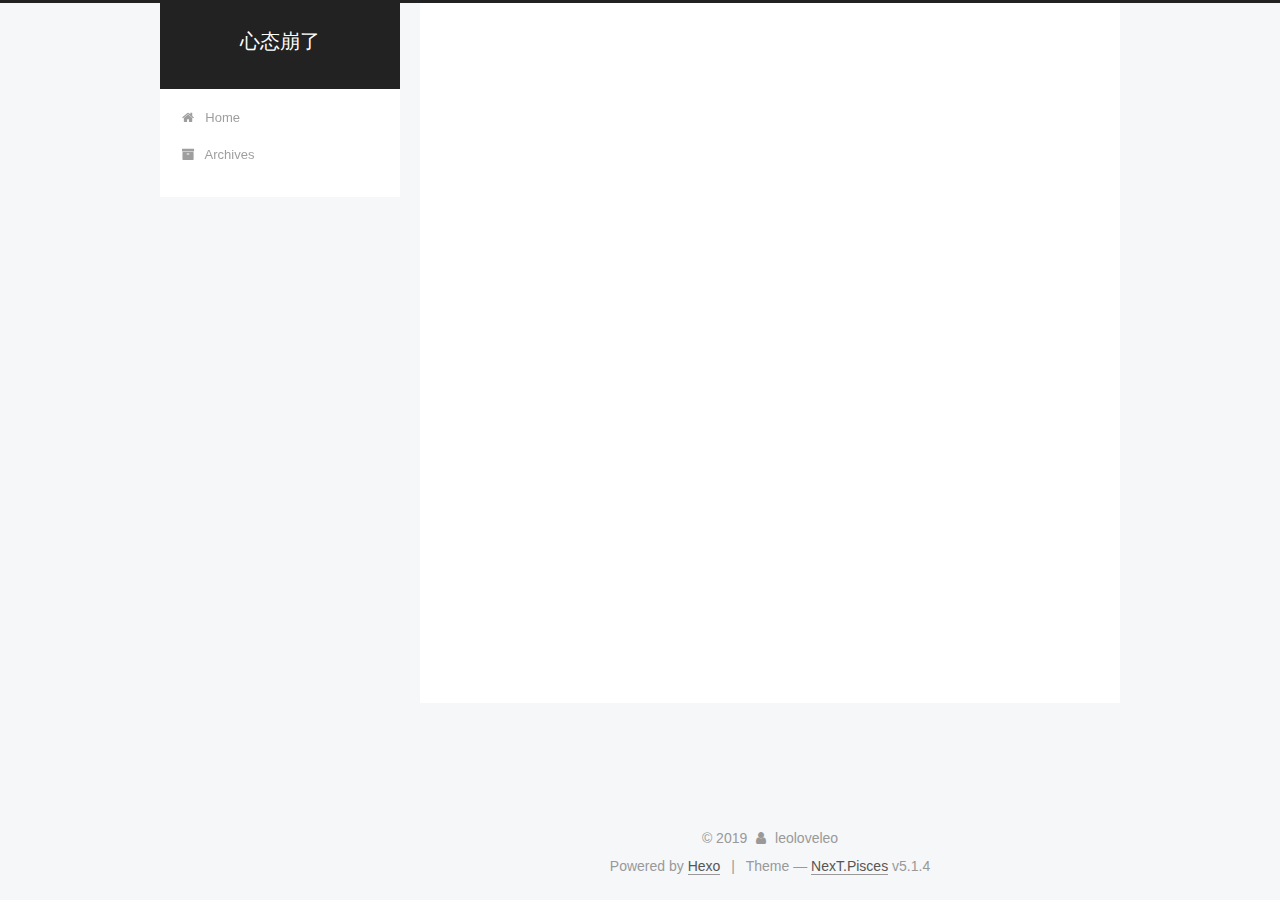
==== commit b448d1e1: "Site updated: 2019-11-17 23:45:22" ====
--- a/archives/index.html
+++ b/archives/index.html
@@ -5,7 +5,7 @@
   
 
 
-<html class="theme-next gemini use-motion" lang="zh">
+<html class="theme-next pisces use-motion" lang="zh">
 <head>
   <meta charset="UTF-8"/>
 <meta http-equiv="X-UA-Compatible" content="IE=edge" />
@@ -92,7 +92,7 @@
   var NexT = window.NexT || {};
   var CONFIG = {
     root: '/',
-    scheme: 'Gemini',
+    scheme: 'Pisces',
     version: '5.1.4',
     sidebar: {"position":"left","display":"post","offset":12,"b2t":false,"scrollpercent":false,"onmobile":false},
     fancybox: true,
@@ -420,7 +420,7 @@
 
 
 
-  <div class="theme-info">Theme &mdash; <a class="theme-link" target="_blank" href="https://github.com/iissnan/hexo-theme-next">NexT.Gemini</a> v5.1.4</div>
+  <div class="theme-info">Theme &mdash; <a class="theme-link" target="_blank" href="https://github.com/iissnan/hexo-theme-next">NexT.Pisces</a> v5.1.4</div>
 
 
 
--- a/css/main.css
+++ b/css/main.css
@@ -189,7 +189,7 @@
   font-size: 14px;
   line-height: 2;
   color: #555;
-  background: #eee;
+  background: #f5f7f9;
 }
 @media (max-width: 767px) {
   body {
@@ -445,7 +445,7 @@
 .header-inner {
   margin: 0 auto;
   padding: 100px 0 70px;
-  width: calc(100% - 252px);
+  width: 700px;
 }
 @media (min-width: 1600px) {
   .container .header-inner {
@@ -457,7 +457,7 @@
 }
 .main-inner {
   margin: 0 auto;
-  width: calc(100% - 252px);
+  width: 700px;
 }
 @media (min-width: 1600px) {
   .container .main-inner {
@@ -474,7 +474,7 @@
 .footer-inner {
   box-sizing: border-box;
   margin: 20px auto;
-  width: calc(100% - 252px);
+  width: 700px;
 }
 @media (min-width: 1600px) {
   .container .footer-inner {
@@ -1823,7 +1823,7 @@
   width: 4px;
   height: 4px;
   border-radius: 50%;
-  background: #ffff5c;
+  background: #2bff4b;
 }
 .links-of-blogroll {
   font-size: 13px;
@@ -2346,6 +2346,16 @@
   transform: translate(-50%, -50%);
   color: #ccc;
 }
+@media (min-width: 768px) and (max-width: 991px) {
+  .busuanzi-count {
+    width: auto;
+  }
+}
+@media (max-width: 767px) {
+  .busuanzi-count {
+    width: auto;
+  }
+}
 .site-uv,
 .site-pv,
 .page-pv {
@@ -2589,7 +2599,7 @@
 .header {
   position: relative;
   margin: 0 auto;
-  width: 75%;
+  width: 960px;
 }
 @media (min-width: 768px) and (max-width: 991px) {
   .header {
@@ -2608,7 +2618,7 @@
   padding: 0;
   width: 240px;
   background: #fff;
-  box-shadow: 0 2px 2px 0 rgba(0,0,0,0.12), 0 3px 1px -2px rgba(0,0,0,0.06), 0 1px 5px 0 rgba(0,0,0,0.12);
+  box-shadow: initial;
   border-radius: initial;
 }
 @media (min-width: 1600px) {
@@ -2649,7 +2659,7 @@
   }
 }
 .container .main-inner {
-  width: 75%;
+  width: 960px;
 }
 @media (min-width: 768px) and (max-width: 991px) {
   .container .main-inner {
@@ -2665,10 +2675,10 @@
   float: right;
   box-sizing: border-box;
   padding: 40px;
-  width: calc(100% - 252px);
+  width: 700px;
   background: #fff;
   min-height: 700px;
-  box-shadow: 0 2px 2px 0 rgba(0,0,0,0.12), 0 3px 1px -2px rgba(0,0,0,0.06), 0 1px 5px 0 rgba(0,0,0,0.12);
+  box-shadow: initial;
   border-radius: initial;
 }
 @media (min-width: 768px) and (max-width: 991px) {
@@ -2691,7 +2701,7 @@
   float: left;
   margin-top: 300px;
   width: 240px;
-  background: #eee;
+  background: #f5f7f9;
   box-shadow: none;
 }
 @media (min-width: 768px) and (max-width: 991px) {
@@ -2708,7 +2718,7 @@
   display: none;
 }
 .footer-inner {
-  width: 75%;
+  width: 960px;
   padding-left: 260px;
 }
 @media (min-width: 768px) and (max-width: 991px) {
@@ -2849,7 +2859,7 @@
   width: 240px;
   color: #555;
   background: #fff;
-  box-shadow: 0 2px 2px 0 rgba(0,0,0,0.12), 0 3px 1px -2px rgba(0,0,0,0.06), 0 1px 5px 0 rgba(0,0,0,0.12), 0 -1px 0.5px 0 rgba(0,0,0,0.09);
+  box-shadow: initial;
   border-radius: initial;
   opacity: 0;
 }
@@ -2976,148 +2986,8 @@
   white-space: nowrap;
   text-overflow: ellipsis;
 }
-.content-wrap {
-  padding: initial;
-  background: initial;
-  box-shadow: initial;
-  border-radius: initial;
-}
-.post-block {
-  padding: 40px;
-  background: #fff;
-  box-shadow: 0 2px 2px 0 rgba(0,0,0,0.12), 0 3px 1px -2px rgba(0,0,0,0.06), 0 1px 5px 0 rgba(0,0,0,0.12);
-  border-radius: initial;
-}
-#posts > article + article .post-block {
-  margin-top: 12px;
-  box-shadow: 0 2px 2px 0 rgba(0,0,0,0.12), 0 3px 1px -2px rgba(0,0,0,0.06), 0 1px 5px 0 rgba(0,0,0,0.12), 0 -1px 0.5px 0 rgba(0,0,0,0.09);
-  border-radius: initial;
-}
-.comments {
-  padding: 40px;
-  margin: initial;
-  margin-top: 12px;
-  background: #fff;
-  box-shadow: 0 2px 2px 0 rgba(0,0,0,0.12), 0 3px 1px -2px rgba(0,0,0,0.06), 0 1px 5px 0 rgba(0,0,0,0.12), 0 -1px 0.5px 0 rgba(0,0,0,0.09);
-  border-radius: initial;
-}
-.posts-expand {
-  padding-top: initial;
-}
-.post-nav-divider {
-  width: 4%;
-}
-.post-nav-item {
-  width: 48%;
-}
-.post-eof,
-.post-spread {
-  display: none !important;
-}
-.pagination {
-  margin: 12px 0 0;
-  border-top: initial;
-  background: #fff;
-  box-shadow: 0 2px 2px 0 rgba(0,0,0,0.12), 0 3px 1px -2px rgba(0,0,0,0.06), 0 1px 5px 0 rgba(0,0,0,0.12), 0 -1px 0.5px 0 rgba(0,0,0,0.09);
-  border-radius: initial;
-  padding: 10px 0 10px;
-}
-.pagination .prev,
-.pagination .next,
-.pagination .page-number {
-  margin-bottom: initial;
-  top: initial;
-}
-.main {
-  padding-bottom: initial;
-}
-.footer {
-  bottom: auto;
-}
-.post-header h1,
-.post-header h2 {
-  margin: initial;
-}
-.posts-expand .post-title-link {
-  line-height: inherit;
-}
-.posts-expand .post-title {
-  font-size: 1.7em;
-}
-.post-body h1 {
-  font-size: 1.6em;
-  border-bottom: 1px solid #eee;
-}
-.post-body h2 {
-  font-size: 1.45em;
-  border-bottom: 1px solid #eee;
-}
-.post-body h3 {
-  font-size: 1.3em;
-  border-bottom: 1px dotted #eee;
-}
-.post-body h4 {
-  font-size: 1.2em;
-}
-.post-body h5 {
-  font-size: 1.07em;
-}
-.post-body h6 {
-  font-size: 1.03em;
-}
-@media (min-width: 768px) and (max-width: 991px) {
-  .content-wrap {
-    padding: 10px;
-  }
-  .posts-expand {
-    margin: initial;
-  }
-  .posts-expand .post-button {
-    margin-top: 20px;
-  }
-  .post-block {
-    padding: 20px;
-    box-shadow: 0 2px 2px 0 rgba(0,0,0,0.12), 0 3px 1px -2px rgba(0,0,0,0.06), 0 1px 5px 0 rgba(0,0,0,0.12), 0 -1px 0.5px 0 rgba(0,0,0,0.09);
-    border-radius: initial;
-  }
-  #posts > article + article .post-block {
-    margin-top: 10px;
-  }
-  .comments {
-    margin-top: 10px;
-    padding: 10px 20px;
-  }
-  .pagination {
-    margin: 10px 0 0;
-  }
-}
-@media (max-width: 767px) {
-  .content-wrap {
-    padding: 8px;
-  }
-  .posts-expand {
-    margin: initial;
-  }
-  .posts-expand .post-button {
-    margin-top: 12px;
-  }
-  .posts-expand img {
-    padding: initial !important;
-  }
-  .post-block {
-    padding: 12px;
-    min-height: auto;
-    box-shadow: 0 2px 2px 0 rgba(0,0,0,0.12), 0 3px 1px -2px rgba(0,0,0,0.06), 0 1px 5px 0 rgba(0,0,0,0.12), 0 -1px 0.5px 0 rgba(0,0,0,0.09);
-    border-radius: initial;
-  }
-  #posts > article + article .post-block {
-    margin-top: 8px;
-  }
-  .comments {
-    margin-top: 8px;
-    padding: 0 12px;
-  }
-  .pagination {
-    margin: 8px 0 0;
-  }
-}
+@media (max-width: 767px) {
+  .post-body {
+    text-align: justify;
+  }
+}
